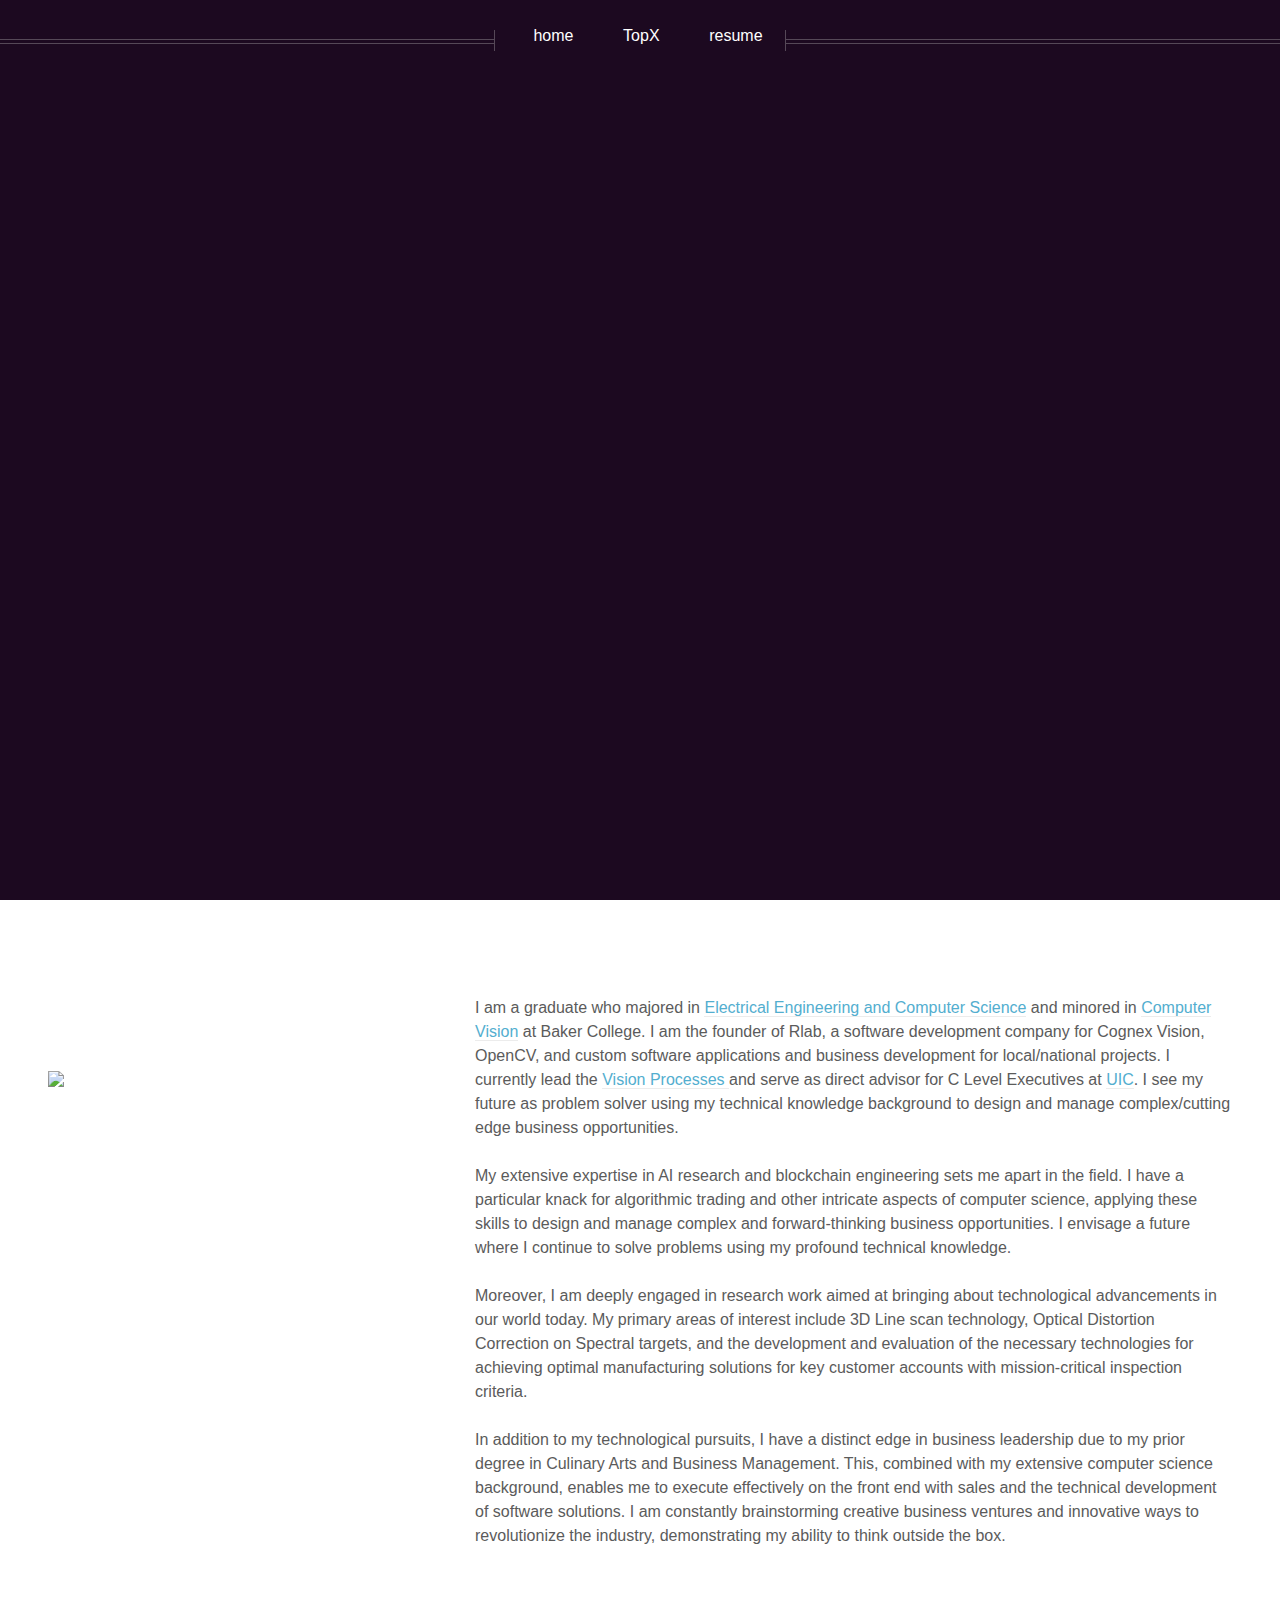
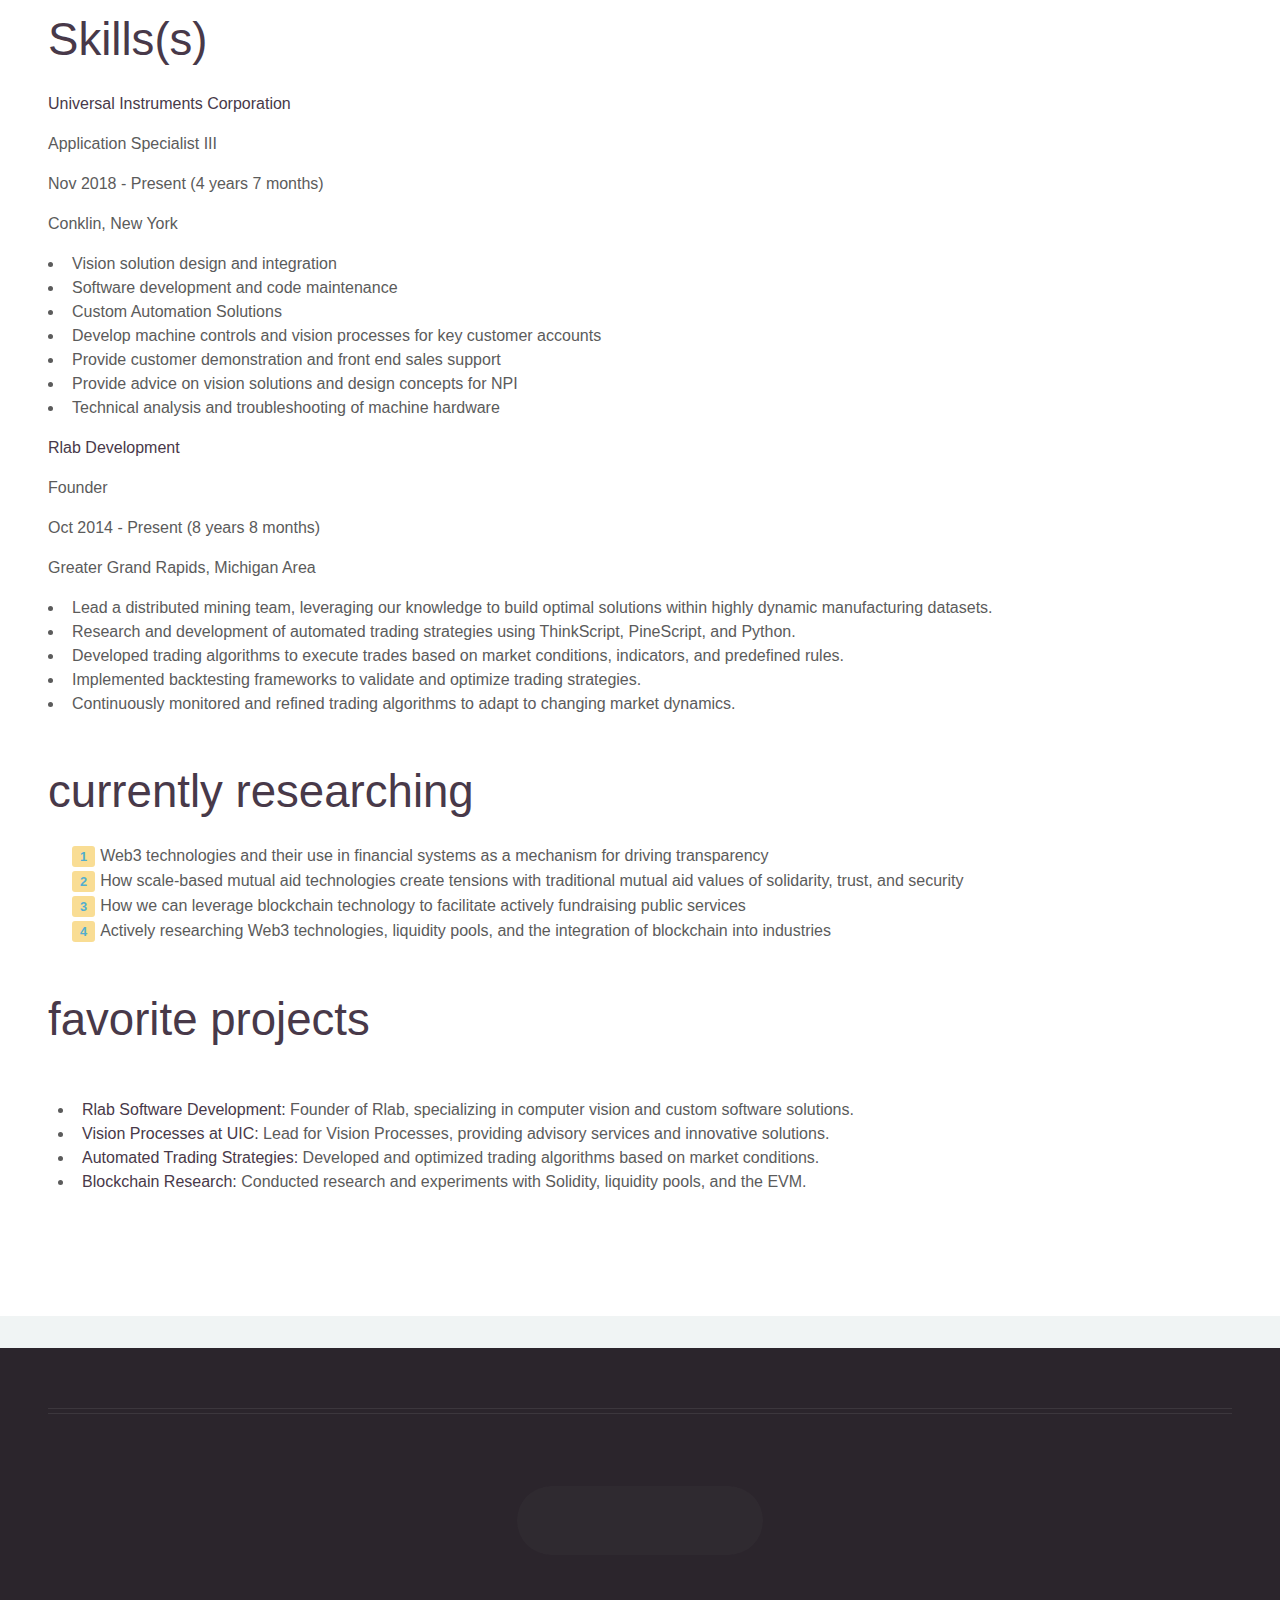
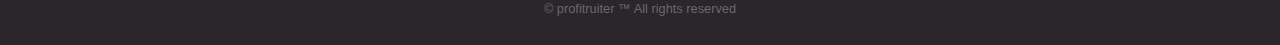
==== index.html @ 47e57479 "Updates to website and building some chart stuff" ====
<!DOCTYPE HTML>
<html>

<head>
    <title>ProfitruiteR</title>
    <link rel="shortcut icon" type="image/png" href="images/headshot.png">
    <meta charset="utf-8" />
    <meta name="viewport" content="width=device-width, initial-scale=1, user-scalable=no" />
    <link rel="stylesheet" href="assets/css/main.css" />
    <noscript>
		<link rel="stylesheet" href="assets/css/noscript.css" />
	</noscript>
</head>

<body class="homepage is-preload">
    <div id="page-wrapper">


        <!-- Header -->
        <div id="header">

            <!-- Inner -->
            <header>

                <h1><a href="index.html" id="logo">profitruiter</a></h1>
                <p>ai • blockchain development • llm</p>
            </header>

            <!-- </div> -->

            <!-- Nav -->
            <nav id="nav">
                <ul>
                    <li> <a href="index.html">home</a></li>
                    <li><a href="topx.html">TopX</a></li>
                    <li><a href="resume.pdf">resume</a></li>

                </ul>
            </nav>

        </div>
    </div>

    <!-- Banner
				<section id="banner">
					<header>
						<h2>What is <strong>DetecDrone</strong>?</h2>
						<p>
							Yesterday's soaring mythical birds are today's groundbreaking technology. <bold >Here's why</bold>.
						</p>
					</header>
				</section> -->

    <!-- Intro -->
    <div class="wrapper style1">

        <section id="features" class="container special">

            <div class="row">
                <div class="profile">
                    <a class="image featured"><img src="images\Profit - Promo.png" /></a>
                </div>
                <div class="description">
                    <p>
                        I am a graduate who majored in <a href="https://www.baker.edu/academics/undergraduate-studies/college-of-information-technology-and-engineering/computer-science-concentration-in-computer-programming/">Electrical
							Engineering and Computer Science</a> and minored in <a href="https://www.baker.edu/academics/undergraduate-studies/college-of-information-technology-and-engineering/computer-science-concentration-in-computer-programming/">Computer
							Vision</a> at Baker College. I am the founder of Rlab, a software development company for Cognex Vision, OpenCV, and custom software applications and business development for local/national projects. I currently lead the
                        <a href="https://www.uic.com/"> Vision Processes </a> and serve as direct advisor for C Level Executives at <a href="https://www.uic.com/">UIC</a>. I see my future as problem solver using my technical knowledge background to design
                        and manage complex/cutting edge business opportunities.
                        <br><br> My extensive expertise in AI research and blockchain engineering sets me apart in the field. I have a particular knack for algorithmic trading and other intricate aspects of computer science, applying these skills to design
                        and manage complex and forward-thinking business opportunities. I envisage a future where I continue to solve problems using my profound technical knowledge. <br><br> Moreover, I am deeply engaged in research work aimed at bringing
                        about technological advancements in our world today. My primary areas of interest include 3D Line scan technology, Optical Distortion Correction on Spectral targets, and the development and evaluation of the necessary technologies
                        for achieving optimal manufacturing solutions for key customer accounts with mission-critical inspection criteria. <br><br> In addition to my technological pursuits, I have a distinct edge in business leadership due to my prior
                        degree in Culinary Arts and Business Management. This, combined with my extensive computer science background, enables me to execute effectively on the front end with sales and the technical development of software solutions. I
                        am constantly brainstorming creative business ventures and innovative ways to revolutionize the industry, demonstrating my ability to think outside the box.



                    </p>
                </div>
            </div>
            <div>
            </div>

            <header class="space">
                <h2>Skills(s)</h2>

            </header>
            <p><b>Universal Instruments Corporation</b></p>
            <p>Application Specialist III</p>
            <p>Nov 2018 - Present (4 years 7 months)</p>
            <p>Conklin, New York</p>
            <ul>
                <li>Vision solution design and integration</li>
                <li>Software development and code maintenance</li>
                <li>Custom Automation Solutions</li>
                <li>Develop machine controls and vision processes for key customer accounts</li>
                <li>Provide customer demonstration and front end sales support</li>
                <li>Provide advice on vision solutions and design concepts for NPI</li>
                <li>Technical analysis and troubleshooting of machine hardware</li>
            </ul>

            <p><b>Rlab Development</b></p>
            <p>Founder</p>
            <p>Oct 2014 - Present (8 years 8 months)</p>
            <p>Greater Grand Rapids, Michigan Area</p>
            <ul>
                <li>Lead a distributed mining team, leveraging our knowledge to build optimal solutions within highly dynamic manufacturing datasets.</li>
                <li>Research and development of automated trading strategies using ThinkScript, PineScript, and Python.</li>
                <li>Developed trading algorithms to execute trades based on market conditions, indicators, and predefined rules.</li>
                <li>Implemented backtesting frameworks to validate and optimize trading strategies.</li>
                <li>Continuously monitored and refined trading algorithms to adapt to changing market dynamics.</li>
            </ul>


            <header class="space">
                <h2>currently researching</h2>
            </header>

            <ol class="list">
                <li class="list-item one">Web3 technologies and their use in financial systems as a mechanism for driving transparency</li>
                <li class="list-item two"><span>How scale-based mutual aid technologies create tensions with traditional
						mutual aid values of solidarity, trust, and security</span></li>
                <li class="list-item three"><span>How we can leverage blockchain technology to facilitate actively
						fundraising public services</span></li>
                <li class="list-item four"><span>Actively researching Web3 technologies, liquidity pools, and the integration of blockchain into industries </span></li>
            </ol>

            <header class="space">
                <h2>favorite projects</h2>
            </header>

            <div class="proj">
                <header>
                    <!-- 	<h3><a href="https://github.com/">Github</a></h3> -->
                </header>
                <ul>
                    <li><b>Rlab Software Development:</b> Founder of Rlab, specializing in computer vision and custom software solutions.</li>
                    <li><b>Vision Processes at UIC:</b> Lead for Vision Processes, providing advisory services and innovative solutions.</li>
                    <li><b>Automated Trading Strategies:</b> Developed and optimized trading algorithms based on market conditions.</li>
                    <li><b>Blockchain Research:</b> Conducted research and experiments with Solidity, liquidity pools, and the EVM.</li>

                </ul>


            </div>
            <div>


            </div>

    </div>
    <!-- Footer -->
    <div id="footer">
        <div class="container">
            <div class="row">


            </div>
            <hr />
            <div class="row">
                <div class="col-12">

                    <!-- Contact -->
                    <section class="contact">
                        <ul class="icons">
                            <li><a href="https://www.instagram.com/" class="icon fa-instagram"><span
										class="label">Instagram</span></a></li>
                            <li><a href="https://twitter.com/RuiterScott" class="icon fa-twitter"><span
										class="label">Twitter</span></a></li>
                            <li><a href="https://github.com/" class="icon fa-github"><span
										class="label">GitHub</span></a></li>
                            <li><a href="https://www.linkedin.com/in/scottruiter" class="icon fa-linkedin"><span
										class="label">Linkedin</span></a></li>
                        </ul>
                    </section>

                    <!-- Copyright -->
                    <div class="copyright">
                        <ul class="menu">
                            <li>&copy; profitruiter &trade; All rights reserved</li>
                        </ul>
                    </div>
                </div>
            </div>
        </div>
    </div>

    </div>

    <!-- Scripts -->
    <script src="assets/js/jquery.min.js"></script>
    <script src="assets/js/jquery.dropotron.min.js"></script>
    <script src="assets/js/jquery.scrolly.min.js"></script>
    <script src="assets/js/jquery.scrollex.min.js"></script>
    <script src="assets/js/browser.min.js"></script>
    <script src="assets/js/breakpoints.min.js"></script>
    <script src="assets/js/util.js"></script>
    <script src="assets/js/main.js"></script>

</body>

</html>
---- assets/css/main.css ----
@import url("https://fonts.googleapis.com/css?family=Source+Sans+Pro:300,300italic,400,400italic,600");
@import url("font-awesome.min.css");

/*
	Helios by HTML5 UP
	html5up.net | @ajlkn
	Free for personal and commercial use under the CCA 3.0 license (html5up.net/license)
*/

.alert-box {
    background-color: #53aecf;
    color: rgb(0, 0, 0);
    font-size: 18px;
    line-height: 23px;
    padding: 13px 16px;
    text-align: center;
    font-family: Arial, Helvetica, sans-serif;
}

.alert-box .badge {
    background-color: #f5372a;
    border-radius: 3px;
    color: #fff;
    margin-left: 4px;
    margin-right: 4px;
    padding: 3px 5px 3px 4px;
    font-weight: bold;
    text-transform: uppercase;
}

a:link {
    color: #53aecf;
    background-color: transparent;
    text-decoration: none;
}

a:visited {
    color: #53aecf;
    background-color: transparent;
    text-decoration: none;
}

a:active {
    color: rgb(255, 0, 242);
    background-color: transparent;
    text-decoration: underline;
}

html,
body,
div,
span,
applet,
object,
iframe,
h1,
h2,
h3,
h4,
h5,
h6,
p,
blockquote,
pre,
a,
abbr,
acronym,
address,
big,
cite,
code,
del,
dfn,
em,
img,
ins,
kbd,
q,
s,
samp,
small,
strike,
strong,
sub,
sup,
tt,
var,
b,
u,
i,
center,
dl,
dt,
dd,
ol,
ul,
li,
fieldset,
form,
label,
legend,
table,
caption,
tbody,
tfoot,
thead,
tr,
th,
td,
article,
aside,
canvas,
details,
embed,
figure,
figcaption,
footer,
header,
hgroup,
menu,
nav,
output,
ruby,
section,
summary,
time,
mark,
audio,
video {
    margin: 0;
    padding: 0;
    border: 0;
    font-size: 100%;
    font: inherit;
    vertical-align: baseline;
}

article,
aside,
details,
figcaption,
figure,
footer,
header,
hgroup,
menu,
nav,
section {
    display: block;
}

body {
    line-height: 1;
}

ol,
ul {
    list-style: none;
}

blockquote,
q {
    quotes: none;
}

blockquote:before,
blockquote:after,
q:before,
q:after {
    content: "";
    content: none;
}

table {
    border-collapse: collapse;
    border-spacing: 0;
}

body {
    -webkit-text-size-adjust: none;
}

mark {
    background-color: transparent;
    color: inherit;
}

input::-moz-focus-inner {
    border: 0;
    padding: 0;
}

input,
select,
textarea {
    -moz-appearance: none;
    -webkit-appearance: none;
    -ms-appearance: none;
    appearance: none;
}


/*centering an image*/

.center {
    display: block;
    margin-left: auto;
    margin-right: auto;
    width: 30%;
}


/* The Modal (background) */

.modal {
    display: none;
    /* Hidden by default */
    z-index: 1;
    /* Sit on top */
    left: 0;
    top: 0;
    width: 100%;
    /* Full width */
    height: 100%;
    /* Full height */
    overflow: auto;
    /* Enable scroll if needed */
}


/* Modal Content/Box */

.modal-content {
    background-color: #fefefe;
    margin: auto;
    /* 15% from the top and centered */
    padding: 20px;
    border: 1px solid #888;
    width: 100%;
    /* Could be more or less, depending on screen size */
}


/* The Close Button */

.close {
    color: #aaa;
    float: right;
    font-size: 28px;
    font-weight: bold;
}

.close:hover,
.close:focus {
    color: black;
    text-decoration: none;
    cursor: pointer;
}

ol li {
    list-style-type: none;
    counter-increment: item;
}

ol li:before {
    content: counter(item);
    margin-right: 5px;
    font-size: 80%;
    background-color: #f9dd94;
    color: #53aecf;
    font-weight: bold;
    padding: 3px 8px;
    border-radius: 3px;
}


/* Three columns side by side */

.column {
    float: left;
    width: 32%;
    margin-bottom: 0px;
    margin-top: 0px;
    padding: 0 8px;
}

.profile {
    float: left;
    width: 35%;
    padding: 10px;
    margin-top: 75px;
}

.description {
    float: left;
    width: 65%;
    padding: 10px;
}

.proj {
    width: 100%;
    padding: 10px;
    text-align: left;
}


/* Display the columns below each other instead of side by side on small screens */

@media screen and (max-width: 650px) {
    .column {
        width: 100%;
        display: block;
    }
}


/* Add some shadows to create a card effect */

.card {
    box-shadow: 0 4px 8px 0 rgba(0, 0, 0, 0.2);
}


/* Some left and right padding inside the container */

.container {
    padding: 0 16px;
}


/* Clear floats */

.container::after,
.row::after {
    content: "";
    clear: both;
    display: table;
}

.title {
    color: grey;
}

.button {
    border: none;
    outline: 0;
    display: inline-block;
    padding: 8px;
    color: white;
    background-color: #000;
    text-align: center;
    cursor: pointer;
    width: 100%;
}

.button:hover {
    background-color: #555;
}


/*Slideshow*/

* {
    box-sizing: border-box;
}

body {
    font-family: Verdana, sans-serif;
    margin: 0;
}

.mySlides {
    max-width: 100%;
    height: auto;
}

img {
    vertical-align: middle;
    max-width: 100%;
    height: auto;
}


/* Slideshow container */

.slideshow-container {
    max-width: 1000px;
    position: relative;
    margin: auto;
}


/* Next & previous buttons */

.prev,
.next {
    cursor: pointer;
    position: absolute;
    top: 50%;
    width: auto;
    padding: 16px;
    margin-top: -22px;
    color: white;
    font-weight: bold;
    font-size: 18px;
    transition: 0.6s ease;
    border-radius: 0 3px 3px 0;
}


/* Position the "next button" to the right */

.next {
    right: 0;
    border-radius: 3px 0 0 3px;
}


/* On hover, add a black background color with a little bit see-through */

.prev:hover,
.next:hover {
    background-color: rgba(0, 0, 0, 0.8);
}


/* Caption text */

.text {
    color: #f2f2f2;
    font-size: 15px;
    padding: 8px 12px;
    position: absolute;
    bottom: 8px;
    width: 100%;
    text-align: center;
}


/* Number text (1/3 etc) */

.numbertext {
    color: #f2f2f2;
    font-size: 12px;
    padding: 8px 12px;
    position: absolute;
    top: 0;
}


/* The dots/bullets/indicators */

.dot {
    cursor: pointer;
    height: 15px;
    width: 15px;
    margin: 0 2px;
    background-color: #bbb;
    border-radius: 50%;
    display: inline-block;
    transition: background-color 0.6s ease;
}

.active,
.dot:hover {
    background-color: #717171;
}


/* Fading animation */

.fade {
    -webkit-animation-name: fade;
    -webkit-animation-duration: 1.5s;
    animation-name: fade;
    animation-duration: 1.5s;
}

@-webkit-keyframes fade {
    from {
        opacity: 0.4;
    }
    to {
        opacity: 1;
    }
}

@keyframes fade {
    from {
        opacity: 0.4;
    }
    to {
        opacity: 1;
    }
}


/* Modal */


/* The Modal (background) */

.modal {
    display: none;
    /* Hidden by default */
    position: fixed;
    /* Stay in place */
    z-index: 1;
    /* Sit on top */
    left: 0;
    top: 0;
    width: 100%;
    /* Full width */
    height: 100%;
    /* Full height */
    overflow: auto;
    /* Enable scroll if needed */
}


/* Modal Content/Box */

.modal-content {
    background-color: #fefefe;
    margin: 15% auto;
    /* 15% from the top and centered */
    padding: 20px;
    border: 1px solid #888;
    width: 80%;
    /* Could be more or less, depending on screen size */
}


/* The Close Button Number Two */

.close2 {
    color: #aaa;
    float: right;
    font-size: 28px;
    font-weight: bold;
}

.close2:hover,
.close2:focus {
    color: black;
    text-decoration: none;
    cursor: pointer;
}


/* The Close Button Number Three */

.close3 {
    color: #aaa;
    float: right;
    font-size: 28px;
    font-weight: bold;
}

.close3:hover,
.close3:focus {
    color: black;
    text-decoration: none;
    cursor: pointer;
}


/* The Close Button Number Four */

.close4 {
    color: #aaa;
    float: right;
    font-size: 28px;
    font-weight: bold;
}

.close4:hover,
.close4:focus {
    color: black;
    text-decoration: none;
    cursor: pointer;
}


/* Basic */

html {
    box-sizing: border-box;
}

*,
*:before,
*:after {
    box-sizing: inherit;
}

body {
    background: #f0f4f4;
    color: #5b5b5b;
    font-size: 15pt;
    line-height: 1.85em;
    font-family: "Source Sans Pro", sans-serif;
    font-weight: 300;
}

body.is-preload *,
body.is-preload *:before,
body.is-preload *:after {
    -moz-animation: none !important;
    -webkit-animation: none !important;
    -ms-animation: none !important;
    animation: none !important;
    -moz-transition: none !important;
    -webkit-transition: none !important;
    -ms-transition: none !important;
    transition: none !important;
}

input,
textarea,
select {
    font-size: 15pt;
    line-height: 1.85em;
    font-family: "Source Sans Pro", sans-serif;
    font-weight: 300;
}

.center {
    display: block;
    margin-left: auto;
    margin-right: auto;
    width: 50%;
}

h1,
h2,
h3,
h4,
h5,
h6 {
    font-weight: 400;
    color: #483949;
    line-height: 1.25em;
}

h1 a,
h2 a,
h3 a,
h4 a,
h5 a,
h6 a {
    color: inherit;
    text-decoration: none;
    border-bottom-color: transparent;
}

h1 strong,
h2 strong,
h3 strong,
h4 strong,
h5 strong,
h6 strong {
    font-weight: 600;
}

h2 {
    font-size: 2.85em;
    text-align: left;
}

h3 {
    font-size: 1.25em;
}

h4 {
    font-size: 1em;
    margin: 0 0 0.25em 0;
}

strong,
b {
    font-weight: 400;
    color: #483949;
}

em,
i {
    font-style: italic;
}

a {
    color: inherit;
    border-bottom: solid 1px rgba(128, 128, 128, 0.15);
    text-decoration: none;
    -moz-transition: background-color 0.35s ease-in-out, color 0.35s ease-in-out, border-bottom-color 0.35s ease-in-out;
    -webkit-transition: background-color 0.35s ease-in-out, color 0.35s ease-in-out, border-bottom-color 0.35s ease-in-out;
    -ms-transition: background-color 0.35s ease-in-out, color 0.35s ease-in-out, border-bottom-color 0.35s ease-in-out;
    transition: background-color 0.35s ease-in-out, color 0.35s ease-in-out, border-bottom-color 0.35s ease-in-out;
}

a:hover {
    color: #53aecf;
    border-bottom-color: transparent;
}

sub {
    position: relative;
    top: 0.5em;
    font-size: 0.8em;
}

sup {
    position: relative;
    top: -0.5em;
    font-size: 0.8em;
}

blockquote {
    border-left: solid 0.5em #ddd;
    padding: 1em 0 1em 2em;
    font-style: italic;
}

p,
ul,
ol,
dl,
table {
    margin-bottom: 1em;
}

p {
    text-align: left;
}

br.clear {
    clear: both;
}

hr {
    position: relative;
    display: block;
    border: 0;
    top: 4.5em;
    margin-bottom: 9em;
    height: 6px;
    border-top: solid 1px rgba(128, 128, 128, 0.2);
    border-bottom: solid 1px rgba(128, 128, 128, 0.2);
}

hr:before,
hr:after {
    content: "";
    position: absolute;
    top: -8px;
    display: block;
    width: 1px;
    height: 21px;
    background: rgba(128, 128, 128, 0.2);
}

hr:before {
    left: -1px;
}

hr:after {
    right: -1px;
}

.timestamp {
    color: rgba(128, 128, 128, 0.75);
    font-size: 0.8em;
}


/* Container */

.container {
    margin: 0 auto;
    max-width: 100%;
    width: 1400px;
}

@media screen and (max-width: 1680px) {
    .container {
        width: 1200px;
    }
}

@media screen and (max-width: 1280px) {
    .container {
        width: 100%;
    }
}

@media screen and (max-width: 960px) {
    .container {
        width: 100%;
    }
}

@media screen and (max-width: 840px) {
    .container {
        width: 100%;
    }
}

@media screen and (max-width: 736px) {
    .container {
        width: 100%;
    }
}


/* Row */

.row {
    display: flex;
    flex-wrap: wrap;
    box-sizing: border-box;
    align-items: stretch;
}

.row>* {
    box-sizing: border-box;
}

.row.gtr-uniform>*> :last-child {
    margin-bottom: 0;
}

.row.aln-left {
    justify-content: flex-start;
}

.row.aln-center {
    justify-content: center;
}

.row.aln-right {
    justify-content: flex-end;
}

.row.aln-top {
    align-items: flex-start;
}

.row.aln-middle {
    align-items: center;
}

.row.aln-bottom {
    align-items: flex-end;
}

.row>.imp {
    order: -1;
}

.row>.col-1 {
    width: 8.3333333333%;
}

.row>.off-1 {
    margin-left: 8.3333333333%;
}

.row>.col-2 {
    width: 16.6666666667%;
}

.row>.off-2 {
    margin-left: 16.6666666667%;
}

.row>.col-3 {
    width: 25%;
}

.row>.off-3 {
    margin-left: 25%;
}

.row>.col-4 {
    width: 33.3333333333%;
}

.row>.off-4 {
    margin-left: 33.3333333333%;
}

.row>.col-5 {
    width: 41.6666666667%;
}

.row>.off-5 {
    margin-left: 41.6666666667%;
}

.row>.col-6 {
    width: 50%;
}

.row>.off-6 {
    margin-left: 50%;
}

.row>.col-7 {
    width: 58.3333333333%;
}

.row>.off-7 {
    margin-left: 58.3333333333%;
}

.row>.col-8 {
    width: 66.6666666667%;
}

.row>.off-8 {
    margin-left: 66.6666666667%;
}

.row>.col-9 {
    width: 75%;
}

.row>.off-9 {
    margin-left: 75%;
}

.row>.col-10 {
    width: 83.3333333333%;
}

.row>.off-10 {
    margin-left: 83.3333333333%;
}

.row>.col-11 {
    width: 91.6666666667%;
}

.row>.off-11 {
    margin-left: 91.6666666667%;
}

.row>.col-12 {
    width: 100%;
}

.row>.off-12 {
    margin-left: 100%;
}

.row.gtr-0 {
    margin-top: 0px;
    margin-left: 0px;
}

.row.gtr-0>* {
    padding: 0px 0 0 0px;
}

.row.gtr-0.gtr-uniform {
    margin-top: 0px;
}

.row.gtr-0.gtr-uniform>* {
    padding-top: 0px;
}

.row.gtr-25 {
    margin-top: -10px;
    margin-left: -10px;
}

.row.gtr-25>* {
    padding: 10px 0 0 10px;
}

.row.gtr-25.gtr-uniform {
    margin-top: -10px;
}

.row.gtr-25.gtr-uniform>* {
    padding-top: 10px;
}

.row.gtr-50 {
    margin-top: -20px;
    margin-left: -20px;
}

.row.gtr-50>* {
    padding: 20px 0 0 20px;
}

.row.gtr-50.gtr-uniform {
    margin-top: -20px;
}

.row.gtr-50.gtr-uniform>* {
    padding-top: 20px;
}

.row {
    margin-top: -40px;
    margin-left: -40px;
}

.row>* {
    padding: 40px 0 0 40px;
}

.row.gtr-uniform {
    margin-top: -40px;
}

.row.gtr-uniform>* {
    padding-top: 40px;
}

.row.gtr-150 {
    margin-top: -60px;
    margin-left: -60px;
}

.row.gtr-150>* {
    padding: 60px 0 0 60px;
}

.row.gtr-150.gtr-uniform {
    margin-top: -60px;
}

.row.gtr-150.gtr-uniform>* {
    padding-top: 60px;
}

.row.gtr-200 {
    margin-top: -80px;
    margin-left: -80px;
}

.row.gtr-200>* {
    padding: 80px 0 0 80px;
}

.row.gtr-200.gtr-uniform {
    margin-top: -80px;
}

.row.gtr-200.gtr-uniform>* {
    padding-top: 80px;
}

@media screen and (max-width: 1680px) {
    .row {
        display: flex;
        flex-wrap: wrap;
        box-sizing: border-box;
        align-items: stretch;
    }
    .row>* {
        box-sizing: border-box;
    }
    .row.gtr-uniform>*> :last-child {
        margin-bottom: 0;
    }
    .row.aln-left {
        justify-content: flex-start;
    }
    .row.aln-center {
        justify-content: center;
    }
    .row.aln-right {
        justify-content: flex-end;
    }
    .row.aln-top {
        align-items: flex-start;
    }
    .row.aln-middle {
        align-items: center;
    }
    .row.aln-bottom {
        align-items: flex-end;
    }
    .row>.imp-wide {
        order: -1;
    }
    .row>.col-1-wide {
        width: 8.3333333333%;
    }
    .row>.off-1-wide {
        margin-left: 8.3333333333%;
    }
    .row>.col-2-wide {
        width: 16.6666666667%;
    }
    .row>.off-2-wide {
        margin-left: 16.6666666667%;
    }
    .row>.col-3-wide {
        width: 25%;
    }
    .row>.off-3-wide {
        margin-left: 25%;
    }
    .row>.col-4-wide {
        width: 33.3333333333%;
    }
    .row>.off-4-wide {
        margin-left: 33.3333333333%;
    }
    .row>.col-5-wide {
        width: 41.6666666667%;
    }
    .row>.off-5-wide {
        margin-left: 41.6666666667%;
    }
    .row>.col-6-wide {
        width: 50%;
    }
    .row>.off-6-wide {
        margin-left: 50%;
    }
    .row>.col-7-wide {
        width: 58.3333333333%;
    }
    .row>.off-7-wide {
        margin-left: 58.3333333333%;
    }
    .row>.col-8-wide {
        width: 66.6666666667%;
    }
    .row>.off-8-wide {
        margin-left: 66.6666666667%;
    }
    .row>.col-9-wide {
        width: 75%;
    }
    .row>.off-9-wide {
        margin-left: 75%;
    }
    .row>.col-10-wide {
        width: 83.3333333333%;
    }
    .row>.off-10-wide {
        margin-left: 83.3333333333%;
    }
    .row>.col-11-wide {
        width: 91.6666666667%;
    }
    .row>.off-11-wide {
        margin-left: 91.6666666667%;
    }
    .row>.col-12-wide {
        width: 100%;
    }
    .row>.off-12-wide {
        margin-left: 100%;
    }
    .row.gtr-0 {
        margin-top: 0px;
        margin-left: 0px;
    }
    .row.gtr-0>* {
        padding: 0px 0 0 0px;
    }
    .row.gtr-0.gtr-uniform {
        margin-top: 0px;
    }
    .row.gtr-0.gtr-uniform>* {
        padding-top: 0px;
    }
    .row.gtr-25 {
        margin-top: -10px;
        margin-left: -10px;
    }
    .row.gtr-25>* {
        padding: 10px 0 0 10px;
    }
    .row.gtr-25.gtr-uniform {
        margin-top: -10px;
    }
    .row.gtr-25.gtr-uniform>* {
        padding-top: 10px;
    }
    .row.gtr-50 {
        margin-top: -20px;
        margin-left: -20px;
    }
    .row.gtr-50>* {
        padding: 20px 0 0 20px;
    }
    .row.gtr-50.gtr-uniform {
        margin-top: -20px;
    }
    .row.gtr-50.gtr-uniform>* {
        padding-top: 20px;
    }
    .row {
        margin-top: -40px;
        margin-left: -40px;
    }
    .row>* {
        padding: 40px 0 0 40px;
    }
    .row.gtr-uniform {
        margin-top: -40px;
    }
    .row.gtr-uniform>* {
        padding-top: 40px;
    }
    .row.gtr-150 {
        margin-top: -60px;
        margin-left: -60px;
    }
    .row.gtr-150>* {
        padding: 60px 0 0 60px;
    }
    .row.gtr-150.gtr-uniform {
        margin-top: -60px;
    }
    .row.gtr-150.gtr-uniform>* {
        padding-top: 60px;
    }
    .row.gtr-200 {
        margin-top: -80px;
        margin-left: -80px;
    }
    .row.gtr-200>* {
        padding: 80px 0 0 80px;
    }
    .row.gtr-200.gtr-uniform {
        margin-top: -80px;
    }
    .row.gtr-200.gtr-uniform>* {
        padding-top: 80px;
    }
}

@media screen and (max-width: 1280px) {
    .row {
        display: flex;
        flex-wrap: wrap;
        box-sizing: border-box;
        align-items: stretch;
    }
    .row>* {
        box-sizing: border-box;
    }
    .row.gtr-uniform>*> :last-child {
        margin-bottom: 0;
    }
    .row.aln-left {
        justify-content: flex-start;
    }
    .row.aln-center {
        justify-content: center;
    }
    .row.aln-right {
        justify-content: flex-end;
    }
    .row.aln-top {
        align-items: flex-start;
    }
    .row.aln-middle {
        align-items: center;
    }
    .row.aln-bottom {
        align-items: flex-end;
    }
    .row>.imp-normal {
        order: -1;
    }
    .row>.col-1-normal {
        width: 8.3333333333%;
    }
    .row>.off-1-normal {
        margin-left: 8.3333333333%;
    }
    .row>.col-2-normal {
        width: 16.6666666667%;
    }
    .row>.off-2-normal {
        margin-left: 16.6666666667%;
    }
    .row>.col-3-normal {
        width: 25%;
    }
    .row>.off-3-normal {
        margin-left: 25%;
    }
    .row>.col-4-normal {
        width: 33.3333333333%;
    }
    .row>.off-4-normal {
        margin-left: 33.3333333333%;
    }
    .row>.col-5-normal {
        width: 41.6666666667%;
    }
    .row>.off-5-normal {
        margin-left: 41.6666666667%;
    }
    .row>.col-6-normal {
        width: 50%;
    }
    .row>.off-6-normal {
        margin-left: 50%;
    }
    .row>.col-7-normal {
        width: 58.3333333333%;
    }
    .row>.off-7-normal {
        margin-left: 58.3333333333%;
    }
    .row>.col-8-normal {
        width: 66.6666666667%;
    }
    .row>.off-8-normal {
        margin-left: 66.6666666667%;
    }
    .row>.col-9-normal {
        width: 75%;
    }
    .row>.off-9-normal {
        margin-left: 75%;
    }
    .row>.col-10-normal {
        width: 83.3333333333%;
    }
    .row>.off-10-normal {
        margin-left: 83.3333333333%;
    }
    .row>.col-11-normal {
        width: 91.6666666667%;
    }
    .row>.off-11-normal {
        margin-left: 91.6666666667%;
    }
    .row>.col-12-normal {
        width: 100%;
    }
    .row>.off-12-normal {
        margin-left: 100%;
    }
    .row.gtr-0 {
        margin-top: 0px;
        margin-left: 0px;
    }
    .row.gtr-0>* {
        padding: 0px 0 0 0px;
    }
    .row.gtr-0.gtr-uniform {
        margin-top: 0px;
    }
    .row.gtr-0.gtr-uniform>* {
        padding-top: 0px;
    }
    .row.gtr-25 {
        margin-top: -9px;
        margin-left: -9px;
    }
    .row.gtr-25>* {
        padding: 9px 0 0 9px;
    }
    .row.gtr-25.gtr-uniform {
        margin-top: -9px;
    }
    .row.gtr-25.gtr-uniform>* {
        padding-top: 9px;
    }
    .row.gtr-50 {
        margin-top: -18px;
        margin-left: -18px;
    }
    .row.gtr-50>* {
        padding: 18px 0 0 18px;
    }
    .row.gtr-50.gtr-uniform {
        margin-top: -18px;
    }
    .row.gtr-50.gtr-uniform>* {
        padding-top: 18px;
    }
    .row {
        margin-top: -36px;
        margin-left: -36px;
    }
    .row>* {
        padding: 36px 0 0 36px;
    }
    .row.gtr-uniform {
        margin-top: -36px;
    }
    .row.gtr-uniform>* {
        padding-top: 36px;
    }
    .row.gtr-150 {
        margin-top: -54px;
        margin-left: -54px;
    }
    .row.gtr-150>* {
        padding: 54px 0 0 54px;
    }
    .row.gtr-150.gtr-uniform {
        margin-top: -54px;
    }
    .row.gtr-150.gtr-uniform>* {
        padding-top: 54px;
    }
    .row.gtr-200 {
        margin-top: -72px;
        margin-left: -72px;
    }
    .row.gtr-200>* {
        padding: 72px 0 0 72px;
    }
    .row.gtr-200.gtr-uniform {
        margin-top: -72px;
    }
    .row.gtr-200.gtr-uniform>* {
        padding-top: 72px;
    }
}

@media screen and (max-width: 960px) {
    .row {
        display: flex;
        flex-wrap: wrap;
        box-sizing: border-box;
        align-items: stretch;
    }
    .row>* {
        box-sizing: border-box;
    }
    .row.gtr-uniform>*> :last-child {
        margin-bottom: 0;
    }
    .row.aln-left {
        justify-content: flex-start;
    }
    .row.aln-center {
        justify-content: center;
    }
    .row.aln-right {
        justify-content: flex-end;
    }
    .row.aln-top {
        align-items: flex-start;
    }
    .row.aln-middle {
        align-items: center;
    }
    .row.aln-bottom {
        align-items: flex-end;
    }
    .row>.imp-narrow {
        order: -1;
    }
    .row>.col-1-narrow {
        width: 8.3333333333%;
    }
    .row>.off-1-narrow {
        margin-left: 8.3333333333%;
    }
    .row>.col-2-narrow {
        width: 16.6666666667%;
    }
    .row>.off-2-narrow {
        margin-left: 16.6666666667%;
    }
    .row>.col-3-narrow {
        width: 25%;
    }
    .row>.off-3-narrow {
        margin-left: 25%;
    }
    .row>.col-4-narrow {
        width: 33.3333333333%;
    }
    .row>.off-4-narrow {
        margin-left: 33.3333333333%;
    }
    .row>.col-5-narrow {
        width: 41.6666666667%;
    }
    .row>.off-5-narrow {
        margin-left: 41.6666666667%;
    }
    .row>.col-6-narrow {
        width: 50%;
    }
    .row>.off-6-narrow {
        margin-left: 50%;
    }
    .row>.col-7-narrow {
        width: 58.3333333333%;
    }
    .row>.off-7-narrow {
        margin-left: 58.3333333333%;
    }
    .row>.col-8-narrow {
        width: 66.6666666667%;
    }
    .row>.off-8-narrow {
        margin-left: 66.6666666667%;
    }
    .row>.col-9-narrow {
        width: 75%;
    }
    .row>.off-9-narrow {
        margin-left: 75%;
    }
    .row>.col-10-narrow {
        width: 83.3333333333%;
    }
    .row>.off-10-narrow {
        margin-left: 83.3333333333%;
    }
    .row>.col-11-narrow {
        width: 91.6666666667%;
    }
    .row>.off-11-narrow {
        margin-left: 91.6666666667%;
    }
    .row>.col-12-narrow {
        width: 100%;
    }
    .row>.off-12-narrow {
        margin-left: 100%;
    }
    .row.gtr-0 {
        margin-top: 0px;
        margin-left: 0px;
    }
    .row.gtr-0>* {
        padding: 0px 0 0 0px;
    }
    .row.gtr-0.gtr-uniform {
        margin-top: 0px;
    }
    .row.gtr-0.gtr-uniform>* {
        padding-top: 0px;
    }
    .row.gtr-25 {
        margin-top: -8px;
        margin-left: -8px;
    }
    .row.gtr-25>* {
        padding: 8px 0 0 8px;
    }
    .row.gtr-25.gtr-uniform {
        margin-top: -8px;
    }
    .row.gtr-25.gtr-uniform>* {
        padding-top: 8px;
    }
    .row.gtr-50 {
        margin-top: -16px;
        margin-left: -16px;
    }
    .row.gtr-50>* {
        padding: 16px 0 0 16px;
    }
    .row.gtr-50.gtr-uniform {
        margin-top: -16px;
    }
    .row.gtr-50.gtr-uniform>* {
        padding-top: 16px;
    }
    .row {
        margin-top: -32px;
        margin-left: -32px;
    }
    .row>* {
        padding: 32px 0 0 32px;
    }
    .row.gtr-uniform {
        margin-top: -32px;
    }
    .row.gtr-uniform>* {
        padding-top: 32px;
    }
    .row.gtr-150 {
        margin-top: -48px;
        margin-left: -48px;
    }
    .row.gtr-150>* {
        padding: 48px 0 0 48px;
    }
    .row.gtr-150.gtr-uniform {
        margin-top: -48px;
    }
    .row.gtr-150.gtr-uniform>* {
        padding-top: 48px;
    }
    .row.gtr-200 {
        margin-top: -64px;
        margin-left: -64px;
    }
    .row.gtr-200>* {
        padding: 64px 0 0 64px;
    }
    .row.gtr-200.gtr-uniform {
        margin-top: -64px;
    }
    .row.gtr-200.gtr-uniform>* {
        padding-top: 64px;
    }
}

@media screen and (max-width: 840px) {
    .row {
        display: flex;
        flex-wrap: wrap;
        box-sizing: border-box;
        align-items: stretch;
    }
    .row>* {
        box-sizing: border-box;
    }
    .row.gtr-uniform>*> :last-child {
        margin-bottom: 0;
    }
    .row.aln-left {
        justify-content: flex-start;
    }
    .row.aln-center {
        justify-content: center;
    }
    .row.aln-right {
        justify-content: flex-end;
    }
    .row.aln-top {
        align-items: flex-start;
    }
    .row.aln-middle {
        align-items: center;
    }
    .row.aln-bottom {
        align-items: flex-end;
    }
    .row>.imp-narrower {
        order: -1;
    }
    .row>.col-1-narrower {
        width: 8.3333333333%;
    }
    .row>.off-1-narrower {
        margin-left: 8.3333333333%;
    }
    .row>.col-2-narrower {
        width: 16.6666666667%;
    }
    .row>.off-2-narrower {
        margin-left: 16.6666666667%;
    }
    .row>.col-3-narrower {
        width: 25%;
    }
    .row>.off-3-narrower {
        margin-left: 25%;
    }
    .row>.col-4-narrower {
        width: 33.3333333333%;
    }
    .row>.off-4-narrower {
        margin-left: 33.3333333333%;
    }
    .row>.col-5-narrower {
        width: 41.6666666667%;
    }
    .row>.off-5-narrower {
        margin-left: 41.6666666667%;
    }
    .row>.col-6-narrower {
        width: 50%;
    }
    .row>.off-6-narrower {
        margin-left: 50%;
    }
    .row>.col-7-narrower {
        width: 58.3333333333%;
    }
    .row>.off-7-narrower {
        margin-left: 58.3333333333%;
    }
    .row>.col-8-narrower {
        width: 66.6666666667%;
    }
    .row>.off-8-narrower {
        margin-left: 66.6666666667%;
    }
    .row>.col-9-narrower {
        width: 75%;
    }
    .row>.off-9-narrower {
        margin-left: 75%;
    }
    .row>.col-10-narrower {
        width: 83.3333333333%;
    }
    .row>.off-10-narrower {
        margin-left: 83.3333333333%;
    }
    .row>.col-11-narrower {
        width: 91.6666666667%;
    }
    .row>.off-11-narrower {
        margin-left: 91.6666666667%;
    }
    .row>.col-12-narrower {
        width: 100%;
    }
    .row>.off-12-narrower {
        margin-left: 100%;
    }
    .row.gtr-0 {
        margin-top: 0px;
        margin-left: 0px;
    }
    .row.gtr-0>* {
        padding: 0px 0 0 0px;
    }
    .row.gtr-0.gtr-uniform {
        margin-top: 0px;
    }
    .row.gtr-0.gtr-uniform>* {
        padding-top: 0px;
    }
    .row.gtr-25 {
        margin-top: -8px;
        margin-left: -8px;
    }
    .row.gtr-25>* {
        padding: 8px 0 0 8px;
    }
    .row.gtr-25.gtr-uniform {
        margin-top: -8px;
    }
    .row.gtr-25.gtr-uniform>* {
        padding-top: 8px;
    }
    .row.gtr-50 {
        margin-top: -16px;
        margin-left: -16px;
    }
    .row.gtr-50>* {
        padding: 16px 0 0 16px;
    }
    .row.gtr-50.gtr-uniform {
        margin-top: -16px;
    }
    .row.gtr-50.gtr-uniform>* {
        padding-top: 16px;
    }
    .row {
        margin-top: -32px;
        margin-left: -32px;
    }
    .row>* {
        padding: 32px 0 0 32px;
    }
    .row.gtr-uniform {
        margin-top: -32px;
    }
    .row.gtr-uniform>* {
        padding-top: 32px;
    }
    .row.gtr-150 {
        margin-top: -48px;
        margin-left: -48px;
    }
    .row.gtr-150>* {
        padding: 48px 0 0 48px;
    }
    .row.gtr-150.gtr-uniform {
        margin-top: -48px;
    }
    .row.gtr-150.gtr-uniform>* {
        padding-top: 48px;
    }
    .row.gtr-200 {
        margin-top: -64px;
        margin-left: -64px;
    }
    .row.gtr-200>* {
        padding: 64px 0 0 64px;
    }
    .row.gtr-200.gtr-uniform {
        margin-top: -64px;
    }
    .row.gtr-200.gtr-uniform>* {
        padding-top: 64px;
    }
}

@media screen and (max-width: 736px) {
    .row {
        display: flex;
        flex-wrap: wrap;
        box-sizing: border-box;
        align-items: stretch;
    }
    .row>* {
        box-sizing: border-box;
    }
    .row.gtr-uniform>*> :last-child {
        margin-bottom: 0;
    }
    .row.aln-left {
        justify-content: flex-start;
    }
    .row.aln-center {
        justify-content: center;
    }
    .row.aln-right {
        justify-content: flex-end;
    }
    .row.aln-top {
        align-items: flex-start;
    }
    .row.aln-middle {
        align-items: center;
    }
    .row.aln-bottom {
        align-items: flex-end;
    }
    .row>.imp-mobile {
        order: -1;
    }
    .row>.col-1-mobile {
        width: 8.3333333333%;
    }
    .row>.off-1-mobile {
        margin-left: 8.3333333333%;
    }
    .row>.col-2-mobile {
        width: 16.6666666667%;
    }
    .row>.off-2-mobile {
        margin-left: 16.6666666667%;
    }
    .row>.col-3-mobile {
        width: 25%;
    }
    .row>.off-3-mobile {
        margin-left: 25%;
    }
    .row>.col-4-mobile {
        width: 33.3333333333%;
    }
    .row>.off-4-mobile {
        margin-left: 33.3333333333%;
    }
    .row>.col-5-mobile {
        width: 41.6666666667%;
    }
    .row>.off-5-mobile {
        margin-left: 41.6666666667%;
    }
    .row>.col-6-mobile {
        width: 50%;
    }
    .row>.off-6-mobile {
        margin-left: 50%;
    }
    .row>.col-7-mobile {
        width: 58.3333333333%;
    }
    .row>.off-7-mobile {
        margin-left: 58.3333333333%;
    }
    .row>.col-8-mobile {
        width: 66.6666666667%;
    }
    .row>.off-8-mobile {
        margin-left: 66.6666666667%;
    }
    .row>.col-9-mobile {
        width: 75%;
    }
    .row>.off-9-mobile {
        margin-left: 75%;
    }
    .row>.col-10-mobile {
        width: 83.3333333333%;
    }
    .row>.off-10-mobile {
        margin-left: 83.3333333333%;
    }
    .row>.col-11-mobile {
        width: 91.6666666667%;
    }
    .row>.off-11-mobile {
        margin-left: 91.6666666667%;
    }
    .row>.col-12-mobile {
        width: 100%;
    }
    .row>.off-12-mobile {
        margin-left: 100%;
    }
    .row.gtr-0 {
        margin-top: 0px;
        margin-left: 0px;
    }
    .row.gtr-0>* {
        padding: 0px 0 0 0px;
    }
    .row.gtr-0.gtr-uniform {
        margin-top: 0px;
    }
    .row.gtr-0.gtr-uniform>* {
        padding-top: 0px;
    }
    .row.gtr-25 {
        margin-top: -5px;
        margin-left: -5px;
    }
    .row.gtr-25>* {
        padding: 5px 0 0 5px;
    }
    .row.gtr-25.gtr-uniform {
        margin-top: -5px;
    }
    .row.gtr-25.gtr-uniform>* {
        padding-top: 5px;
    }
    .row.gtr-50 {
        margin-top: -10px;
        margin-left: -10px;
    }
    .row.gtr-50>* {
        padding: 10px 0 0 10px;
    }
    .row.gtr-50.gtr-uniform {
        margin-top: -10px;
    }
    .row.gtr-50.gtr-uniform>* {
        padding-top: 10px;
    }
    .row {
        margin-top: -20px;
        margin-left: -20px;
    }
    .row>* {
        padding: 20px 0 0 20px;
    }
    .row.gtr-uniform {
        margin-top: -20px;
    }
    .row.gtr-uniform>* {
        padding-top: 20px;
    }
    .row.gtr-150 {
        margin-top: -30px;
        margin-left: -30px;
    }
    .row.gtr-150>* {
        padding: 30px 0 0 30px;
    }
    .row.gtr-150.gtr-uniform {
        margin-top: -30px;
    }
    .row.gtr-150.gtr-uniform>* {
        padding-top: 30px;
    }
    .row.gtr-200 {
        margin-top: -40px;
        margin-left: -40px;
    }
    .row.gtr-200>* {
        padding: 40px 0 0 40px;
    }
    .row.gtr-200.gtr-uniform {
        margin-top: -40px;
    }
    .row.gtr-200.gtr-uniform>* {
        padding-top: 40px;
    }
}


/* Sections/Article */

section,
article {
    margin-bottom: 3em;
}

section> :last-child,
section:last-child,
article> :last-child,
article:last-child {
    margin-bottom: 0;
}

section.special>header,
section.special>footer,
article.special>header,
article.special>footer {
    text-align: center;
}

.row>section,
.row>article {
    margin-bottom: 0;
}

header {
    margin: 0 0 1em 0;
}

header>p {
    display: block;
    font-size: 1.5em;
    margin: 1em 0 2em 0;
    line-height: 1.5em;
    text-align: inherit;
}

footer {
    margin: 2.5em 0 0 0;
}


/* Image */

.image {
    position: relative;
    display: inline-block;
    border: 0;
    outline: 0;
}

.image img {
    display: block;
    width: 100%;
}

.image.fit {
    display: block;
    width: 100%;
}

.image.featured {
    display: block;
    width: 100%;
    margin: 0 0 4em 0;
}

.image.left {
    float: left;
    margin: 0 2em 2em 0;
}

.image.centered {
    display: block;
    margin: 0 0 2em 0;
}

.image.centered img {
    margin: 0 auto;
    width: auto;
}


/* List */

ul {
    list-style: disc;
    padding-left: 1em;
}

ul li {
    padding-left: 0.5em;
}

ol {
    list-style: decimal;
    padding-left: 1.25em;
}

ol li {
    padding-left: 0.25em;
}


/* Actions */

ul.actions {
    margin: 3em 0 0 0;
    list-style: none;
    padding-left: 0;
}

form ul.actions {
    margin-top: 0;
}

ul.actions li {
    display: inline-block;
    margin: 0 0.75em 0 0.75em;
    padding-left: 0;
}

ul.actions li:first-child {
    margin-left: 0;
}

ul.actions li:last-child {
    margin-right: 0;
}


/* Divided */

ul.divided {
    list-style: none;
    padding-left: 0;
}

ul.divided li {
    border-top: solid 1px rgba(128, 128, 128, 0.2);
    padding-top: 1.5em;
    margin-top: 1.5em;
    padding-left: 0;
}

ul.divided li:first-child {
    border-top: 0;
    padding-top: 0;
    margin-top: 0;
}


/* Menu */

ul.menu {
    height: 1em;
    line-height: 1em;
    list-style: none;
    padding-left: 0;
}

ul.menu li {
    display: inline-block;
    border-left: solid 1px rgba(128, 128, 128, 0.2);
    padding-left: 1.25em;
    margin-left: 1.25em;
}

ul.menu li:first-child {
    border-left: 0;
    padding-left: 0;
    margin-left: 0;
}


/* Icons */

ul.icons {
    position: relative;
    background: rgba(128, 128, 128, 0.05);
    border-radius: 4em;
    display: inline-block;
    padding: 0.35em 0.75em 0.35em 0.75em;
    font-size: 1.25em;
    cursor: default;
    list-style: none;
}

ul.icons li {
    display: inline-block;
    padding-left: 0;
}

ul.icons li a {
    display: inline-block;
    background: none;
    width: 2.5em;
    height: 2.5em;
    line-height: 2.5em;
    text-align: center;
    border-radius: 100%;
    border: 0;
    color: inherit;
}

ul.icons li a:hover {
    color: #53aecf;
}


/* Form */

form label {
    display: block;
    font-weight: 400;
    color: #483949;
    margin: 0 0 1em 0;
}

form input[type="text"],
form input[type="email"],
form input[type="password"],
form select,
form textarea {
    -webkit-appearance: none;
    display: block;
    border: 0;
    background: #fafafa;
    width: 100%;
    border-radius: 0.5em;
    border: solid 1px #e5e5e5;
    padding: 1em;
    -moz-transition: background-color 0.35s ease-in-out, border-color 0.35s ease-in-out;
    -webkit-transition: background-color 0.35s ease-in-out, border-color 0.35s ease-in-out;
    -ms-transition: background-color 0.35s ease-in-out, border-color 0.35s ease-in-out;
    transition: background-color 0.35s ease-in-out, border-color 0.35s ease-in-out;
}

form input[type="text"]:focus,
form input[type="email"]:focus,
form input[type="password"]:focus,
form select:focus,
form textarea:focus {
    background: #fff;
    border-color: #df7366;
}

form input[type="text"],
form input[type="email"],
form input[type="password"],
form select {
    line-height: 1em;
}

form textarea {
    min-height: 9em;
}

form ::-webkit-input-placeholder {
    color: #555 !important;
}

form :-moz-placeholder {
    color: #555 !important;
}

form ::-moz-placeholder {
    color: #555 !important;
}

form :-ms-input-placeholder {
    color: #555 !important;
}

form ::-moz-focus-inner {
    border: 0;
}


/* Table */

table {
    width: 100%;
}

table.default {
    width: 100%;
}

table.default tbody tr {
    border-top: solid 1px #e5e5e5;
}

table.default tbody tr:first-child {
    border-top: 0;
}

table.default tbody tr:nth-child(2n+1) {
    background: #fafafa;
}

table.default td {
    padding: 0.5em 1em 0.5em 1em;
}

table.default th {
    text-align: left;
    font-weight: 400;
    padding: 0.5em 1em 0.5em 1em;
}

table.default thead {
    border-bottom: solid 2px #e5e5e5;
}

table.default tfoot {
    border-top: solid 2px #e5e5e5;
}


/* Button */

input[type="button"],
input[type="submit"],
input[type="reset"],
button,
.button {
    position: relative;
    display: inline-block;
    background: #df7366;
    color: #fff;
    text-align: center;
    border-radius: 0.5em;
    text-decoration: none;
    padding: 0.65em 3em 0.65em 3em;
    border: 0;
    cursor: pointer;
    outline: 0;
    font-weight: 300;
    -moz-transition: background-color 0.35s ease-in-out, color 0.35s ease-in-out, border-bottom-color 0.35s ease-in-out;
    -webkit-transition: background-color 0.35s ease-in-out, color 0.35s ease-in-out, border-bottom-color 0.35s ease-in-out;
    -ms-transition: background-color 0.35s ease-in-out, color 0.35s ease-in-out, border-bottom-color 0.35s ease-in-out;
    transition: background-color 0.35s ease-in-out, color 0.35s ease-in-out, border-bottom-color 0.35s ease-in-out;
}

input[type="button"]:hover,
input[type="submit"]:hover,
input[type="reset"]:hover,
button:hover,
.button:hover {
    color: #fff;
    background: #53aecf;
}

input[type="button"].alt,
input[type="submit"].alt,
input[type="reset"].alt,
button.alt,
.button.alt {
    background: #2b252c;
}

input[type="button"].alt:hover,
input[type="submit"].alt:hover,
input[type="reset"].alt:hover,
button.alt:hover,
.button.alt:hover {
    background: #3b353c;
}


/* Post */

.post.stub {
    text-align: center;
}

.post.stub header {
    margin: 0;
}


/* Icons */

.icon {
    text-decoration: none;
}

.icon:before {
    display: inline-block;
    font-family: FontAwesome;
    font-size: 1.25em;
    text-decoration: none;
    font-style: normal;
    font-weight: normal;
    line-height: 1;
    -webkit-font-smoothing: antialiased;
    -moz-osx-font-smoothing: grayscale;
}

.icon>.label {
    display: none;
}

.icon.circled {
    position: relative;
    display: inline-block;
    background: #2b252c;
    color: #fff;
    border-radius: 100%;
    width: 3em;
    height: 3em;
    line-height: 3.25em;
    text-align: center;
    font-size: 1.25em;
}

header .icon.circled {
    margin: 0 0 2em 0;
}


/* Wrapper */

.wrapper {
    background: #fff;
    margin: 0 0 2em 0;
    padding: 6em 0 6em 0;
}

.space {
    margin-top: 4%;
    margin-bottom: 2%;
}

.subheader {
    margin-top: 50px;
}

.wrapper.style2 {
    padding-top: 0;
}


/* Header */

#header {
    position: relative;
    background-image: url("../../images/background.jpg");
    background-size: cover;
    background-position: center center;
    background-attachment: fixed;
    color: white;
    text-align: center;
    padding: 7.5em 0 2em 0;
    cursor: default;
}

#header:before {
    content: "";
    display: inline-block;
    vertical-align: middle;
    height: 100%;
}

#header .inner {
    position: relative;
    z-index: 1;
    margin: 0;
    display: inline-block;
    vertical-align: middle;
}

#header header {
    display: inline-block;
}

#header header>p {
    font-size: 2.25em;
    margin: 0;
}

#header h1 {
    color: white;
    font-size: 3em;
    line-height: 1em;
    margin-bottom: 8px;
}

#header h1 a {
    color: inherit;
}

#header .button {
    display: inline-block;
    border-radius: 100%;
    width: 2.5em;
    height: 2.5em;
    line-height: 2.4em;
    text-align: center;
    font-size: 1em;
    padding: 0;
}

#header hr {
    /* top: 1.5em;
  margin-bottom: 3em; */
    border-bottom-color: rgba(192, 192, 192, 0.35);
    box-shadow: inset 0 1px 0 0 rgba(192, 192, 192, 0.35);
}

#header hr:before,
#header hr:after {
    background: rgba(192, 192, 192, 0.35);
}

#header footer {
    margin: 1em 0 0 0;
}

body.homepage #header {
    height: 100vh;
    min-height: 40em;
}

body.homepage #header h1 {
    font-size: 4em;
}

body.homepage #header:after {
    content: "";
    background: #1c0920;
    display: block;
    position: absolute;
    left: 0;
    top: 0;
    width: 100%;
    height: 100%;
    opacity: 0;
    -moz-transition: opacity 2.5s ease-in-out;
    -webkit-transition: opacity 2.5s ease-in-out;
    -ms-transition: opacity 2.5s ease-in-out;
    transition: opacity 2.5s ease-in-out;
    -moz-transition-delay: 0.5s;
    -webkit-transition-delay: 0.5s;
    -ms-transition-delay: 0.5s;
    transition-delay: 0.5s;
}

body.homepage.is-preload #header:after {
    opacity: 1;
}


/* Nav */

#nav {
    position: absolute;
    top: 0;
    left: 0;
    width: 100%;
    text-align: center;
    padding: 1.5em 0 1.5em 0;
    z-index: 1;
    overflow: hidden;
}

#nav>ul {
    line-height: 0px;
    position: relative;
    display: inline-block;
    margin: 0;
    height: 21px;
    border-left: solid 1px rgba(192, 192, 192, 0.35);
    border-right: solid 1px rgba(192, 192, 192, 0.35);
}

#nav>ul:before,
#nav>ul:after {
    content: "";
    display: block;
    width: 300%;
    position: absolute;
    top: 50%;
    margin-top: -2px;
    height: 5px;
    border-top: solid 1px rgba(192, 192, 192, 0.35);
    border-bottom: solid 1px rgba(192, 192, 192, 0.35);
}

#nav>ul:before {
    left: 100%;
    margin-left: 1px;
}

#nav>ul:after {
    right: 100%;
    margin-right: 1px;
}

#nav>ul>li {
    display: inline-block;
    margin: -9px 0.5em 0 0.5em;
    border-radius: 0.5em;
    padding: 0.85em;
    border: solid 1px transparent;
    -moz-transition: color 0.35s ease-in-out, border-color 0.35s ease-in-out;
    -webkit-transition: color 0.35s ease-in-out, border-color 0.35s ease-in-out;
    -ms-transition: color 0.35s ease-in-out, border-color 0.35s ease-in-out;
    transition: color 0.35s ease-in-out, border-color 0.35s ease-in-out;
}

#nav>ul>li.active {
    border-color: rgba(192, 192, 192, 0.35);
}

#nav>ul>li>a,
#nav>ul>li>span {
    display: block;
    color: inherit;
    text-decoration: none;
    border: 0;
    outline: 0;
}

#nav>ul>li>ul {
    display: none;
}

.dropotron {
    background: rgba(255, 255, 255, 0.975);
    padding: 1em 1.25em 1em 1.25em;
    line-height: 1em;
    height: auto;
    text-align: left;
    border-radius: 0.5em;
    box-shadow: 0 0.15em 0.25em 0 rgba(0, 0, 0, 0.25);
    min-width: 12em;
    margin-top: -1em;
    list-style: none;
}

.dropotron li {
    border-top: solid 1px rgba(128, 128, 128, 0.2);
    color: #5b5b5b;
    padding-left: 0;
}

.dropotron li:first-child {
    border-top: 0;
}

.dropotron li:hover {
    color: #53aecf;
}

.dropotron li a,
.dropotron li span {
    display: block;
    border: 0;
    padding: 0.5em 0 0.5em 0;
    -moz-transition: color 0.35s ease-in-out;
    -webkit-transition: color 0.35s ease-in-out;
    -ms-transition: color 0.35s ease-in-out;
    transition: color 0.35s ease-in-out;
}

.dropotron.level-0 {
    margin-top: 2em;
    font-size: 0.9em;
}

.dropotron.level-0:before {
    content: "";
    position: absolute;
    left: 50%;
    top: -0.7em;
    margin-left: -0.75em;
    border-bottom: solid 0.75em rgba(255, 255, 255, 0.975);
    border-left: solid 0.75em rgba(64, 64, 64, 0);
    border-right: solid 0.75em rgba(64, 64, 64, 0);
}


/* Banner */

#banner {
    background: #fff;
    text-align: center;
    padding: 4.5em 0 4.5em 0;
    margin-bottom: 0;
}

#banner header>p {
    margin-bottom: 0;
}


/* Content */

#content>hr {
    top: 3em;
    margin-bottom: 6em;
}

#content>section {
    margin-bottom: 0;
}


/* Sidebar */

#sidebar>hr {
    top: 3em;
    margin-bottom: 6em;
}

#sidebar>hr.first {
    display: none;
}

#sidebar>section {
    margin-bottom: 0;
}


/* Main */

#main {
    margin-bottom: 0;
}

#main section:first-of-type {
    padding-top: 2em;
}


/* Footer */

#footer {
    position: relative;
    overflow: hidden;
    padding: 1em 0 1em 0;
    background: #2b252c;
    color: #fff;
}

#footer .icon.circled {
    background: #fff;
    color: #2b252c;
}

#footer header {
    text-align: center;
    cursor: default;
}

#footer h2,
#footer h3,
#footer h4,
#footer h5,
#footer h6 {
    color: #fff;
}

#footer .contact {
    text-align: center;
}

#footer .contact p {
    text-align: center;
    margin: 0 0 3em 0;
}

#footer .copyright {
    text-align: center;
    color: rgba(128, 128, 128, 0.75);
    font-size: 0.8em;
    cursor: default;
}

#footer .copyright a {
    color: rgba(128, 128, 128, 0.75);
}

#footer .copyright a:hover {
    color: rgba(212, 212, 212, 0.85);
}


/* Carousel */

.carousel {
    position: relative;
    overflow: hidden;
    padding: 2em 0 2em 0;
    margin-bottom: 0;
}

.carousel .forward,
.carousel .backward {
    position: absolute;
    top: 50%;
    width: 6em;
    height: 12em;
    margin-top: -6em;
    cursor: pointer;
}

.carousel .forward:before,
.carousel .backward:before {
    content: "";
    display: block;
    width: 6em;
    height: 6em;
    border-radius: 100%;
    background-color: rgba(72, 57, 73, 0.5);
    position: absolute;
    top: 50%;
    margin-top: -3em;
    -moz-transition: background-color 0.35s ease-in-out;
    -webkit-transition: background-color 0.35s ease-in-out;
    -o-transition: background-color 0.35s ease-in-out;
    -ms-transition: background-color 0.35s ease-in-out;
    transition: background-color 0.35s ease-in-out;
    -webkit-backface-visibility: hidden;
}

.carousel .forward:after,
.carousel .backward:after {
    content: "";
    width: 3em;
    height: 3em;
    position: absolute;
    top: 50%;
    margin: -1.5em 0 0 0;
    background: url("images/arrow.svg") no-repeat center center;
}

.carousel .forward:hover:before,
.carousel .backward:hover:before {
    background-color: rgba(118, 142, 239, 0.75);
}

.carousel .forward {
    right: 0;
}

.carousel .forward:before {
    right: -3em;
}

.carousel .forward:after {
    right: -0.25em;
}

.carousel .backward {
    left: 0;
}

.carousel .backward:before {
    left: -3em;
}

.carousel .backward:after {
    left: -0.25em;
    -moz-transform: scaleX(-1);
    -webkit-transform: scaleX(-1);
    -ms-transform: scaleX(-1);
    transform: scaleX(-1);
}

.carousel .reel {
    white-space: nowrap;
    position: relative;
    -webkit-overflow-scrolling: touch;
    padding: 0 2em 0 2em;
}

.carousel article {
    display: inline-block;
    width: 18em;
    background: #fff;
    text-align: center;
    padding: 0 1em 3em 1em;
    margin: 0 2em 0 0;
    white-space: normal;
    opacity: 1;
    -moz-transition: opacity 0.75s ease-in-out;
    -webkit-transition: opacity 0.75s ease-in-out;
    -ms-transition: opacity 0.75s ease-in-out;
    transition: opacity 0.75s ease-in-out;
}

.carousel article.loading {
    opacity: 0;
}

.carousel article .image {
    position: relative;
    left: -1em;
    top: 0;
    width: auto;
    margin-right: -2em;
    margin-bottom: 3em;
}

.carousel article p {
    text-align: center;
}


/* Wide */

@media screen and (max-width: 1680px) {
    /* Basic */
    body,
    input,
    textarea,
    select {
        font-size: 14pt;
        line-height: 1.75em;
    }
    /* Carousel */
    .carousel {
        padding: 1.5em 0 1.5em 0;
    }
    .carousel .reel {
        padding: 0 1.5em 0 1.5em;
    }
    .carousel article {
        width: 24em;
        margin: 0 1em 0 0;
    }
}


/* Normal */

@media screen and (max-width: 1280px) {
    /* Basic */
    body,
    input,
    textarea,
    select {
        font-size: 12pt;
        line-height: 1.5em;
    }
    /* Wrapper */
    .wrapper {
        padding-left: 2em;
        padding-right: 2em;
    }
    /* Header */
    #header {
        background-attachment: scroll;
    }
    #header .inner {
        padding-left: 2em;
        padding-right: 2em;
    }
    /* Banner */
    #banner {
        padding-left: 2em;
        padding-right: 2em;
    }
    /* Footer */
    #footer {
        padding-left: 2em;
        padding-right: 2em;
    }
}


/* Narrow */


/* Narrower */

@media screen and (max-width: 840px) {
    /* Basic */
    body,
    input,
    textarea,
    select {
        font-size: 13pt;
        line-height: 1.65em;
    }
    .tweet {
        text-align: center;
    }
    .timestamp {
        display: block;
        text-align: center;
    }
    /* Footer */
    #footer {
        padding: 4em 2em 4em 2em;
    }
    /* Carousel */
    .carousel {
        padding: 1.25em 0 1.25em 0;
    }
    .carousel article {
        width: 18em;
        margin: 0 1em 0 0;
    }
}


/* Mobile */

#navPanel,
#titleBar {
    display: none;
}

@media screen and (max-width: 736px) {
    /* Basic */
    html,
    body {
        overflow-x: hidden;
    }
    body,
    input,
    textarea,
    select {
        font-size: 12.5pt;
        line-height: 1.5em;
    }
    h2 {
        font-size: 1.75em;
    }
    h3 {
        font-size: 1.25em;
    }
    hr {
        top: 3em;
        margin-bottom: 6em;
    }
    /* Section/Article */
    section,
    article {
        margin-bottom: 2em;
    }
    section:last-child,
    article:last-child {
        margin-bottom: 0;
    }
    .row>section,
    .row>article {
        margin-bottom: 2em;
    }
    header>p {
        font-size: 1.25em;
    }
    /* Image */
    .image.featured {
        margin: 0 0 2em 0;
    }
    .image.left {
        margin: 0 1em 1em 0;
    }
    .image.centered {
        margin: 0 0 1em 0;
    }
    /* Actions */
    form ul.actions {
        margin-top: 0;
    }
    ul.actions li {
        display: block;
        margin: 0.75em 0 0 0;
    }
    ul.actions li:first-child {
        margin-top: 0;
    }
    /* Menu */
    ul.menu {
        height: auto;
        text-align: center;
    }
    ul.menu li {
        display: block;
        border: 0;
        padding: 0.75em 0 0 0;
        margin: 0;
    }
    ul.menu li:first-child {
        padding-top: 0;
    }
    /* Icons */
    ul.icons {
        font-size: 1em;
        padding: 0.35em 0.5em 0.35em 0.5em;
    }
    ul.icons li a {
        width: 2.25em;
    }
    /* Button */
    input[type="button"],
    input[type="submit"],
    input[type="reset"],
    button,
    .button {
        display: block;
        padding: 0;
        line-height: 3em;
        width: 100%;
    }
    /* Nav */
    #page-wrapper {
        -moz-backface-visibility: hidden;
        -webkit-backface-visibility: hidden;
        -ms-backface-visibility: hidden;
        backface-visibility: hidden;
        -moz-transition: -moz-transform 0.5s ease;
        -webkit-transition: -webkit-transform 0.5s ease;
        -ms-transition: -ms-transform 0.5s ease;
        transition: transform 0.5s ease;
        padding-bottom: 1px;
    }
    #navButton {
        -moz-backface-visibility: hidden;
        -webkit-backface-visibility: hidden;
        -ms-backface-visibility: hidden;
        backface-visibility: hidden;
        -moz-transition: -moz-transform 0.5s ease;
        -webkit-transition: -webkit-transform 0.5s ease;
        -ms-transition: -ms-transform 0.5s ease;
        transition: transform 0.5s ease;
        display: block;
        height: 44px;
        left: 0;
        position: fixed;
        top: 0;
        width: 100%;
        z-index: 10001;
    }
    #navButton .toggle {
        position: absolute;
        left: 0;
        top: 0;
        width: 100%;
        height: 100%;
        border: 0;
        outline: 0;
    }
    #navButton .toggle:before {
        font-family: FontAwesome;
        text-decoration: none;
        font-style: normal;
        font-weight: normal;
        -webkit-font-smoothing: antialiased;
        -moz-osx-font-smoothing: grayscale;
        content: "\f0c9";
        color: #fff;
        color: rgba(255, 255, 255, 0.75);
        text-align: center;
        display: block;
        font-size: 14px;
        width: 80px;
        height: 30px;
        line-height: 30px;
        position: absolute;
        left: 50%;
        margin-left: -40px;
        background: rgba(132, 128, 136, 0.75);
        border-top: 0;
        border-radius: 0 0 0.35em 0.35em;
    }
    #navPanel {
        -moz-backface-visibility: hidden;
        -webkit-backface-visibility: hidden;
        -ms-backface-visibility: hidden;
        backface-visibility: hidden;
        -moz-transform: translateY(-50vh);
        -webkit-transform: translateY(-50vh);
        -ms-transform: translateY(-50vh);
        transform: translateY(-50vh);
        -moz-transition: -moz-transform 0.5s ease;
        -webkit-transition: -webkit-transform 0.5s ease;
        -ms-transition: -ms-transform 0.5s ease;
        transition: transform 0.5s ease;
        display: block;
        height: 50vh;
        left: 0;
        overflow-y: auto;
        position: fixed;
        top: 0;
        width: 100%;
        z-index: 10002;
        background: #1f1920;
        box-shadow: inset 0px -2px 5px 0px rgba(0, 0, 0, 0.25);
        font-size: 1em;
    }
    #navPanel:before {
        content: "";
        display: block;
        position: absolute;
        left: 0;
        top: 0;
        width: 100%;
        height: 100%;
        background: url("images/overlay.html");
        background-size: 128px 128px;
    }
    #navPanel .link {
        position: relative;
        z-index: 1;
        display: block;
        text-decoration: none;
        padding: 0.5em;
        color: #ddd;
        border: 0;
        border-top: dotted 1px #53aecf;
    }
    #navPanel .link:first-child {
        border-top: 0;
    }
    #navPanel .link.depth-0 {
        color: #fff;
        font-weight: 600;
    }
    #navPanel .indent-1 {
        display: inline-block;
        width: 1em;
    }
    #navPanel .indent-2 {
        display: inline-block;
        width: 2em;
    }
    #navPanel .indent-3 {
        display: inline-block;
        width: 3em;
    }
    #navPanel .indent-4 {
        display: inline-block;
        width: 4em;
    }
    #navPanel .indent-5 {
        display: inline-block;
        width: 5em;
    }
    #navPanel .depth-0 {
        color: #fff;
    }
    body.navPanel-visible #page-wrapper {
        -moz-transform: translateY(50vh);
        -webkit-transform: translateY(50vh);
        -ms-transform: translateY(50vh);
        transform: translateY(50vh);
    }
    body.navPanel-visible #navButton {
        -moz-transform: translateY(50vh);
        -webkit-transform: translateY(50vh);
        -ms-transform: translateY(50vh);
        transform: translateY(50vh);
    }
    body.navPanel-visible #navPanel {
        -moz-transform: translateY(0);
        -webkit-transform: translateY(0);
        -ms-transform: translateY(0);
        transform: translateY(0);
    }
    /* Wrapper */
    .wrapper {
        padding: 3em 1em 3em 1em;
    }
    /* Header */
    #header {
        background-attachment: scroll;
        padding: 2.5em 0 0 0;
    }
    #header .inner {
        padding-top: 1.5em;
        padding-left: 1em;
        padding-right: 1em;
    }
    #header header>p {
        font-size: 1em;
    }
    #header h1 {
        font-size: 1.75em;
    }
    #header hr {
        top: 1em;
        margin-bottom: 2.5em;
    }
    body.homepage #header {
        min-height: 0;
        padding: 5.5em 0 5em 0;
        height: auto;
    }
    body.homepage #header:before {
        display: none;
    }
    body.homepage #header h1 {
        font-size: 2.5em;
    }
    /* Nav */
    #nav {
        display: none;
    }
    /* Banner */
    #banner {
        padding: 3em 2em 3em 2em;
    }
    /* Sidebar */
    #sidebar>hr:first-of-type {
        display: block;
    }
    /* Main */
    #main>header {
        text-align: center;
    }
    /* Footer */
    #footer {
        padding-left: 1em;
        padding-right: 1em;
    }
    /* Carousel */
    .carousel {
        padding: 0.5em 0 0.5em 0;
    }
    .carousel .reel {
        padding: 0 0.5em 0 0.5em;
    }
    .carousel article {
        width: 14em;
        padding-bottom: 2em;
        margin: 0 0.5em 0 0;
    }
    .carousel article .image {
        margin-bottom: 2em;
    }
}


/*Adding more styles here 2/5/22*/

* {
    box-sizing: border-box
}

body {
    font-family: Verdana, sans-serif;
    margin: 0
}

.mySlides {
    display: none
}

img {
    vertical-align: middle;
}


/* Slideshow container */

.slideshow-container {
    max-width: 1000px;
    position: relative;
    margin: auto;
}


/* Next & previous buttons */

.prev,
.next {
    cursor: pointer;
    position: absolute;
    top: 50%;
    width: auto;
    padding: 16px;
    margin-top: -22px;
    color: white;
    font-weight: bold;
    font-size: 18px;
    transition: 0.6s ease;
    border-radius: 0 3px 3px 0;
    user-select: none;
}


/* Position the "next button" to the right */

.next {
    right: 0;
    border-radius: 3px 0 0 3px;
}


/* On hover, add a black background color with a little bit see-through */

.prev:hover,
.next:hover {
    background-color: rgba(0, 0, 0, 0.8);
}


/* Caption text */

.text {
    color: #f2f2f2;
    font-size: 15px;
    padding: 8px 12px;
    position: absolute;
    bottom: 8px;
    width: 100%;
    text-align: center;
}


/* Number text (1/3 etc) */

.numbertext {
    color: #f2f2f2;
    font-size: 12px;
    padding: 8px 12px;
    position: absolute;
    top: 0;
}


/* The dots/bullets/indicators */

.dot {
    cursor: pointer;
    height: 15px;
    width: 15px;
    margin: 0 2px;
    background-color: #bbb;
    border-radius: 50%;
    display: inline-block;
    transition: background-color 0.6s ease;
}

.active,
.dot:hover {
    background-color: #717171;
}


/* Fading animation */

.fade {
    -webkit-animation-name: fade;
    -webkit-animation-duration: 1.5s;
    animation-name: fade;
    animation-duration: 1.5s;
}

@-webkit-keyframes fade {
    from {
        opacity: .4
    }
    to {
        opacity: 1
    }
}

@keyframes fade {
    from {
        opacity: .4
    }
    to {
        opacity: 1
    }
}


/* On smaller screens, decrease text size */

@media only screen and (max-width: 300px) {
    .prev,
    .next,
    .text {
        font-size: 11px
    }
}
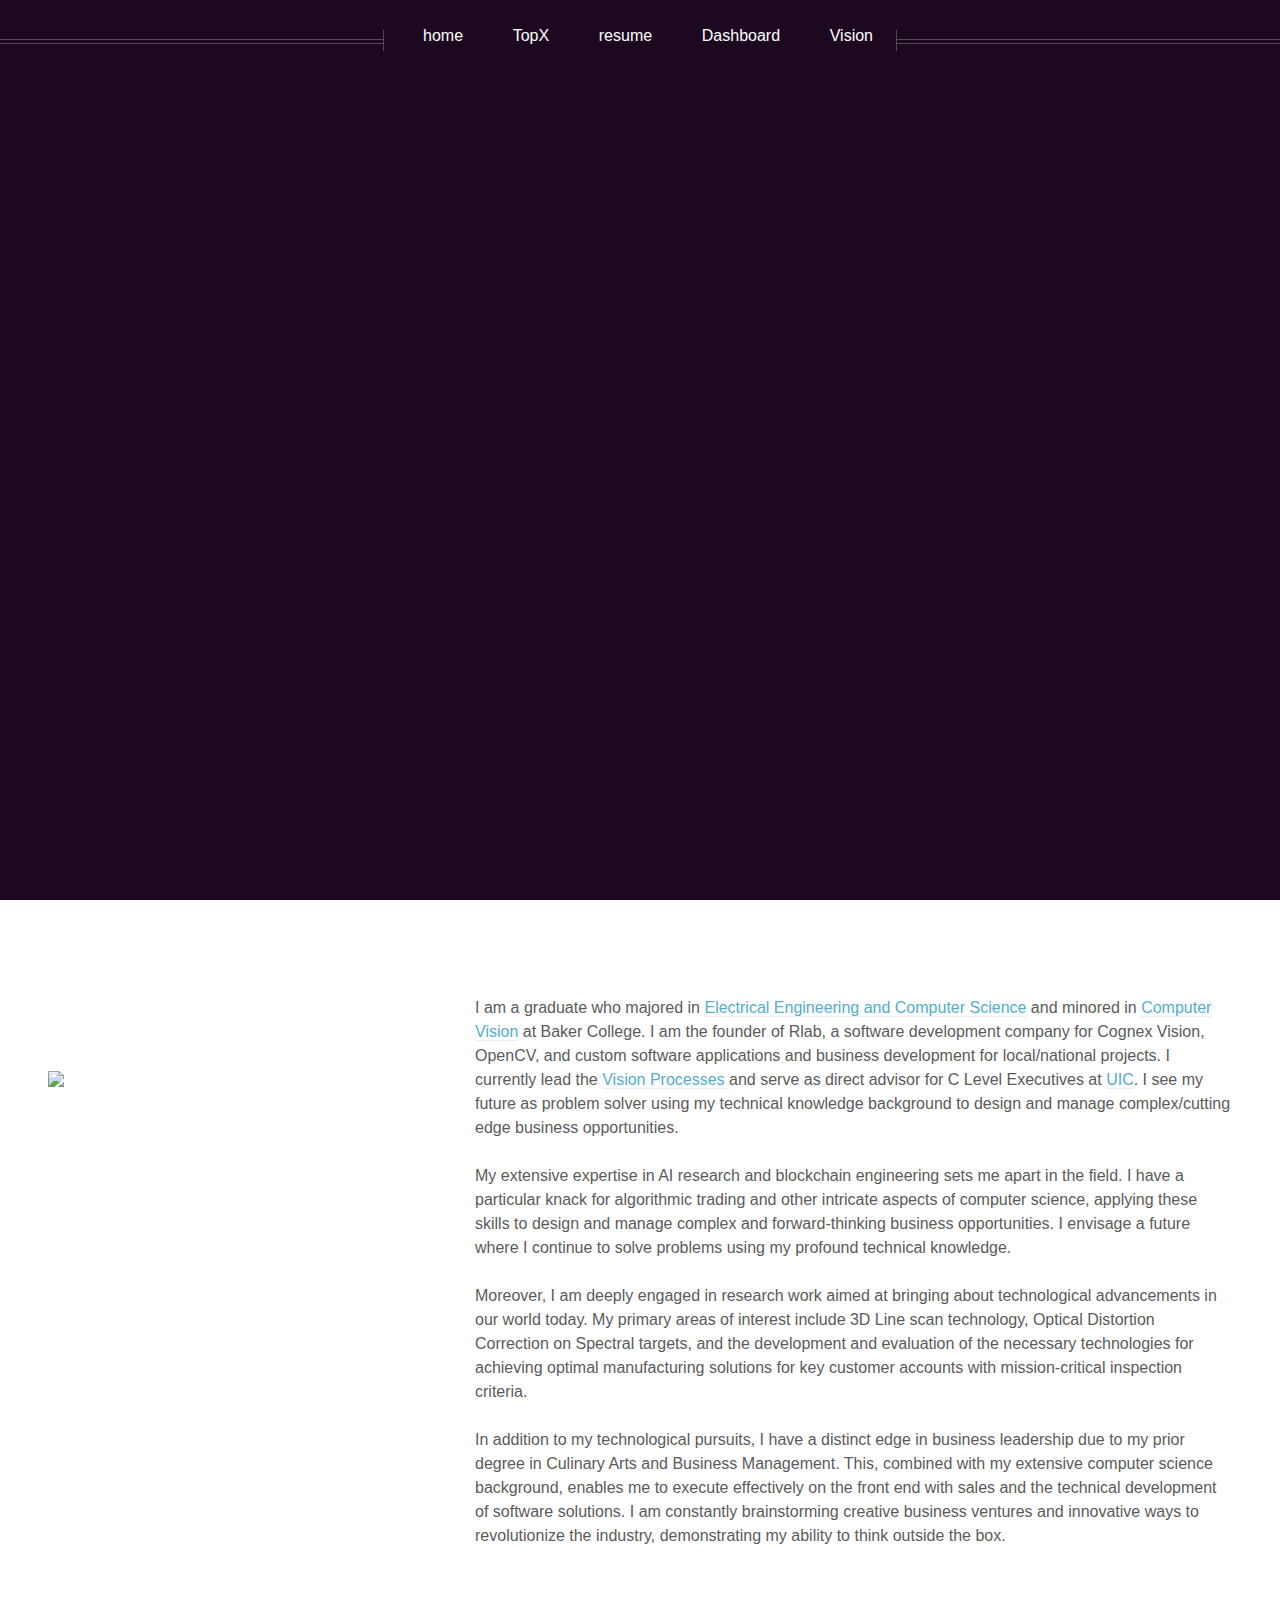
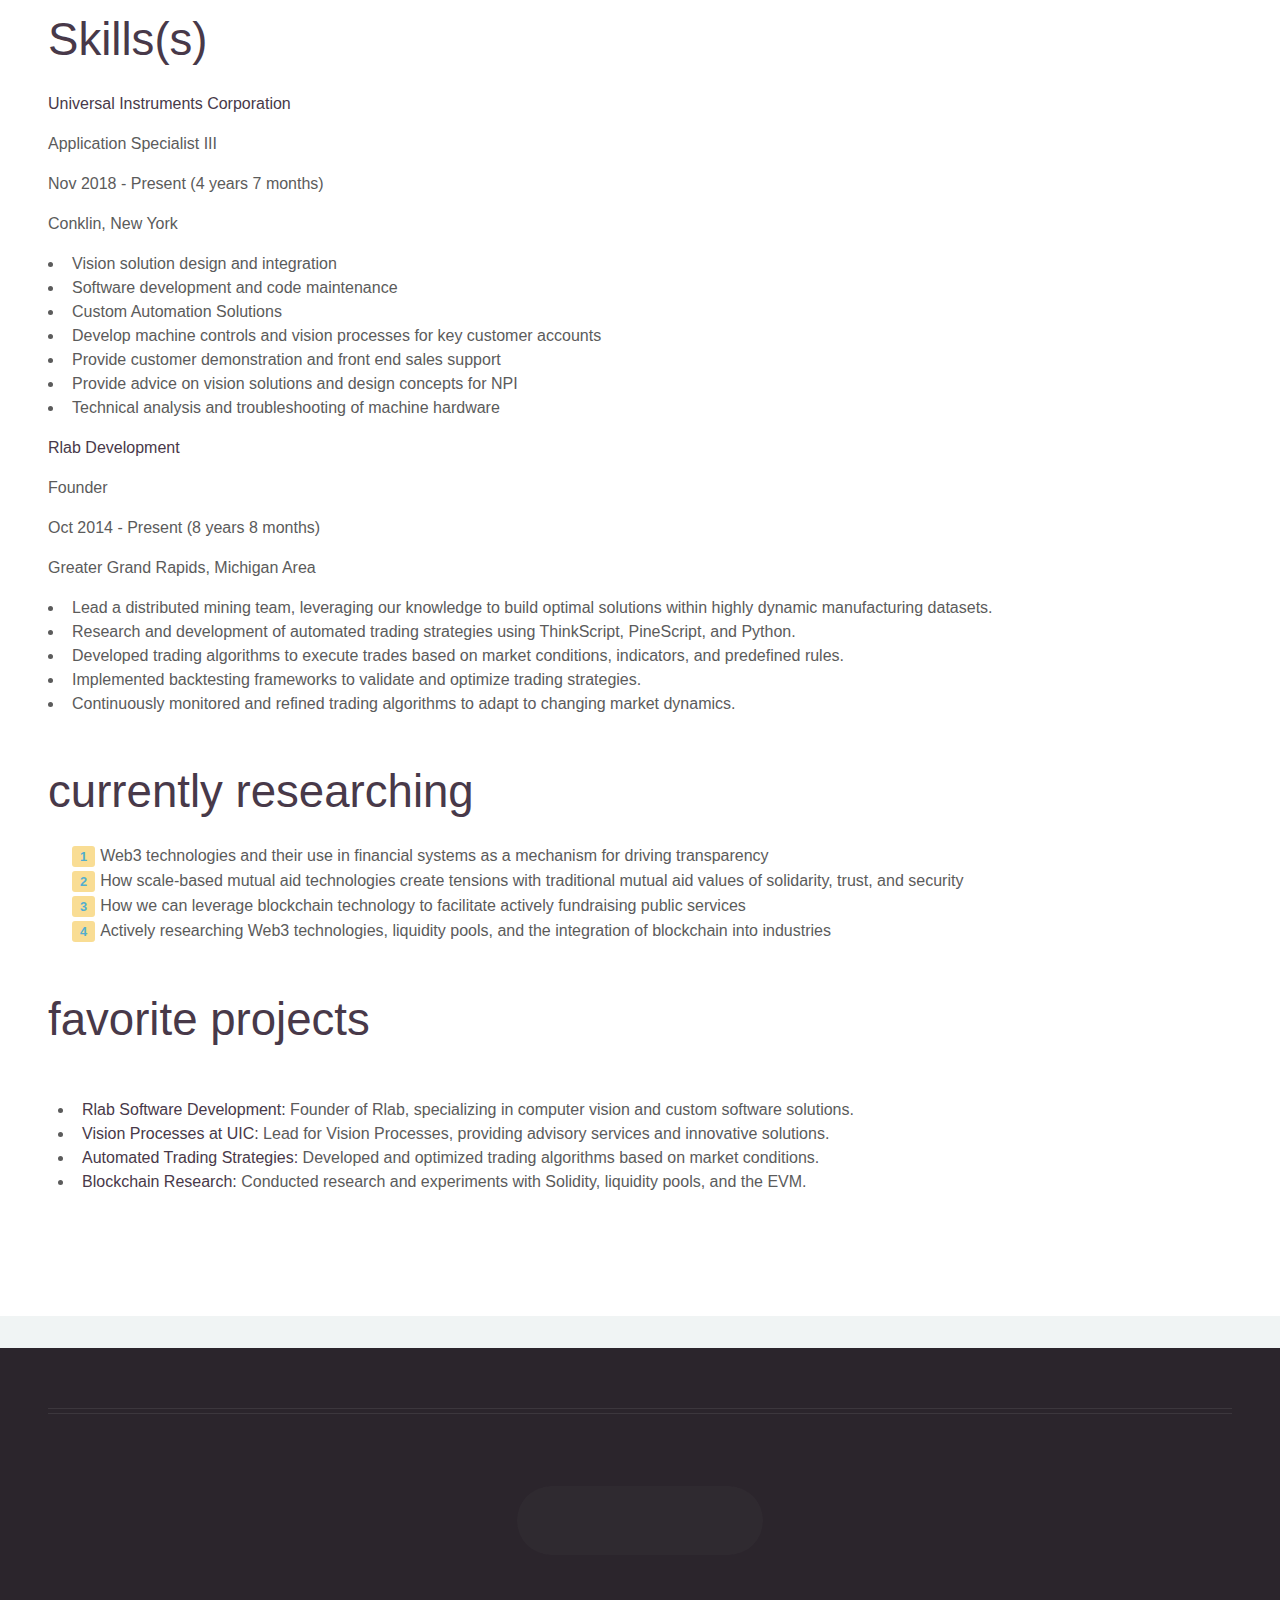
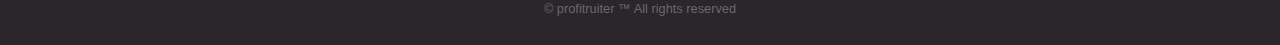
==== commit 4826a448: "Worked on the TopX UI and charts for initial flow" ====
--- a/index.html
+++ b/index.html
@@ -22,7 +22,7 @@
             <!-- Inner -->
             <header>
 
-                <h1><a href="index.html" id="logo">profitruiter</a></h1>
+                <h1><a href="index.html" id="logo">ProfitruiteR</a></h1>
                 <p>ai • blockchain development • llm</p>
             </header>
 
@@ -34,7 +34,8 @@
                     <li> <a href="index.html">home</a></li>
                     <li><a href="topx.html">TopX</a></li>
                     <li><a href="resume.pdf">resume</a></li>
-
+                    <li><a href="UI.html">Dashboard</a></li>
+                    <li><a href="photography.html">Vision</a></li>
                 </ul>
             </nav>
 
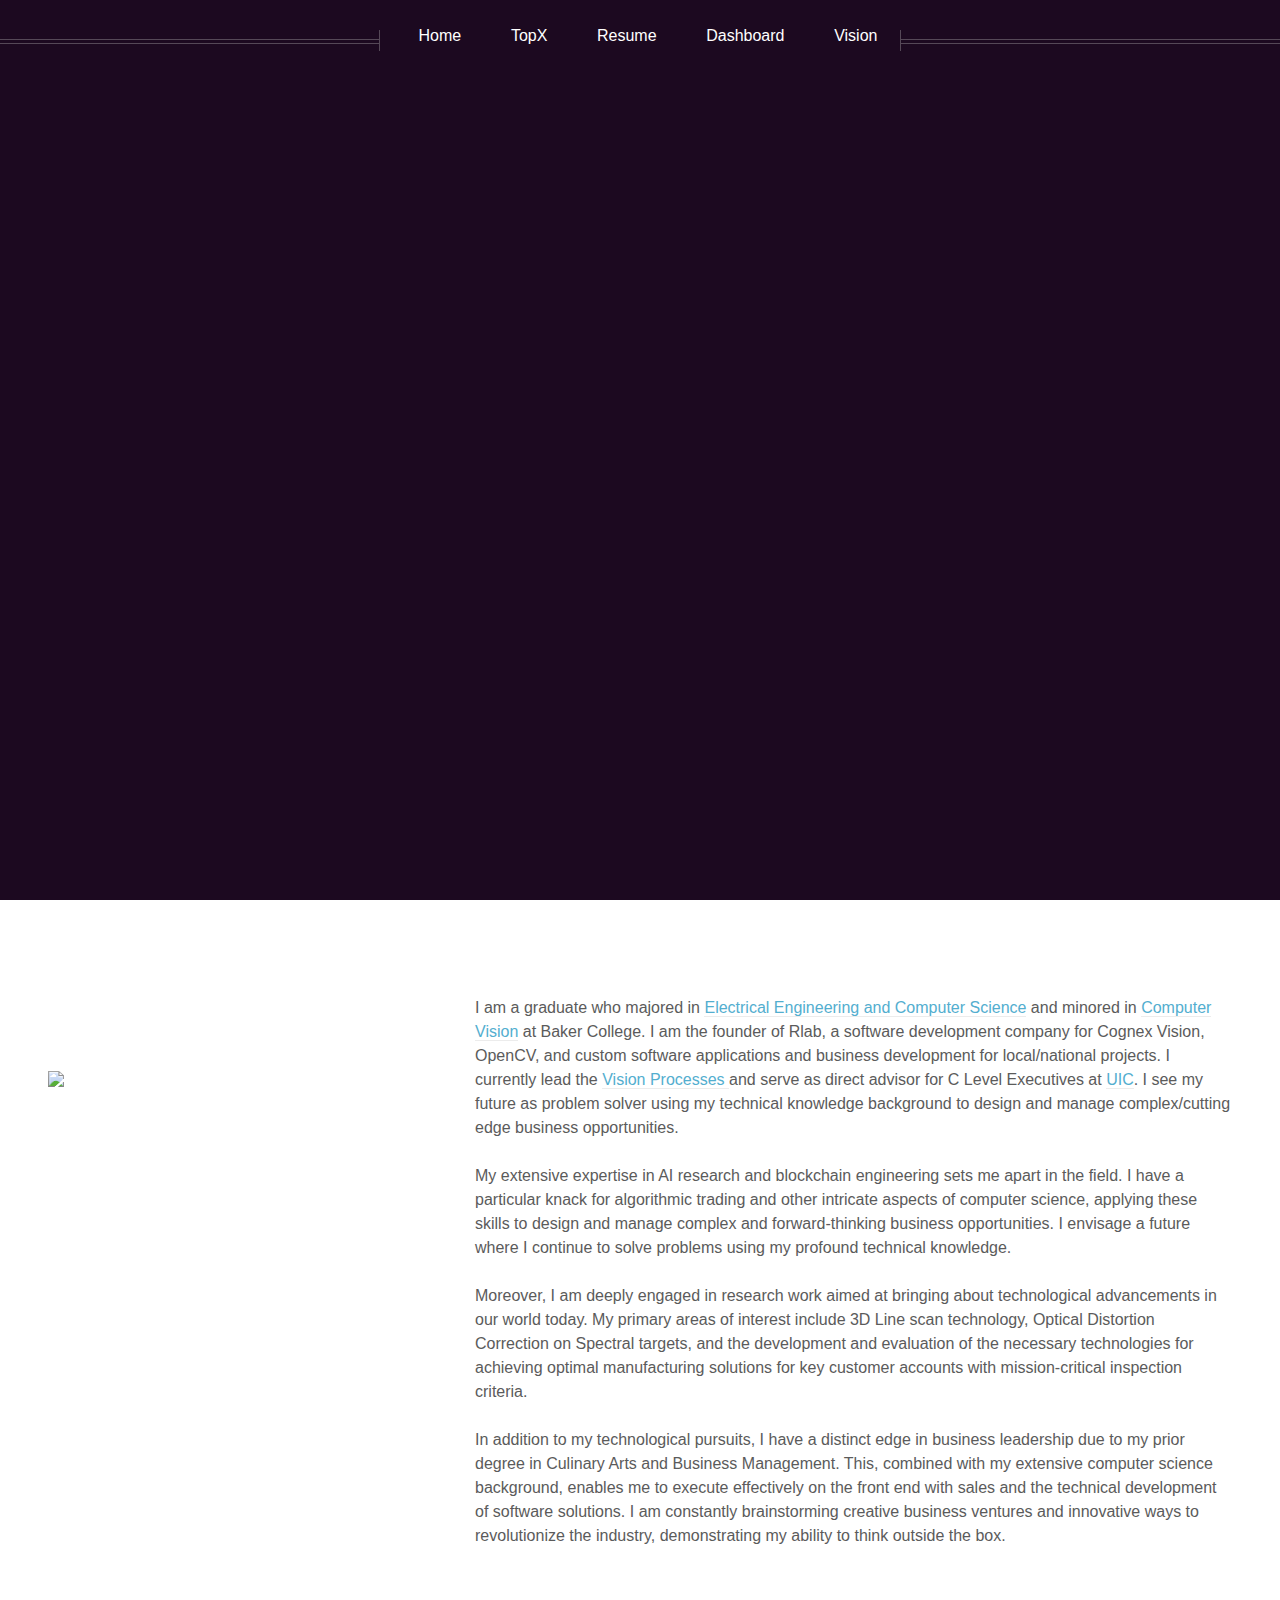
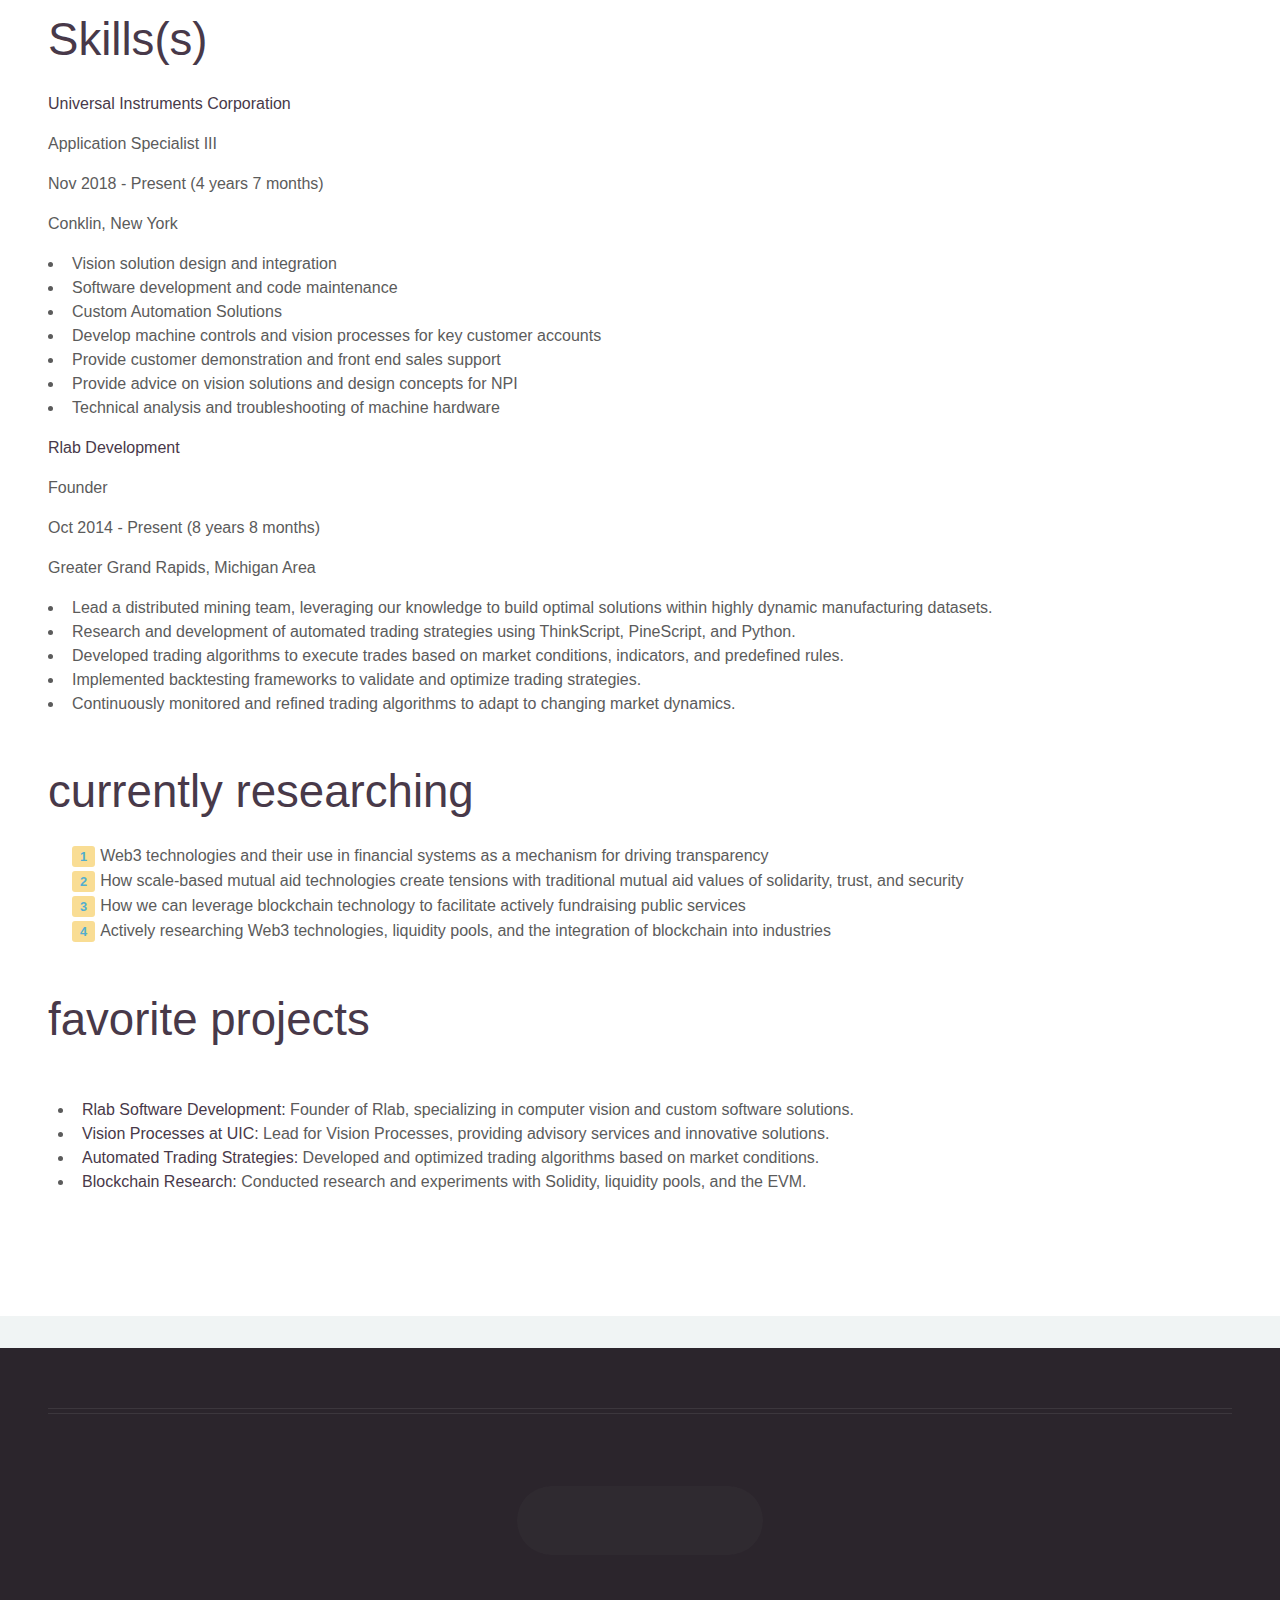
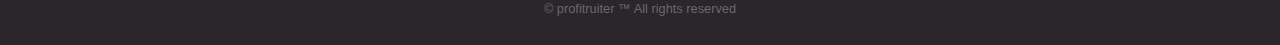
==== commit a17d375a: "Added data and more structure to the dashboard." ====
--- a/index.html
+++ b/index.html
@@ -31,9 +31,9 @@
             <!-- Nav -->
             <nav id="nav">
                 <ul>
-                    <li> <a href="index.html">home</a></li>
+                    <li> <a href="index.html">Home</a></li>
                     <li><a href="topx.html">TopX</a></li>
-                    <li><a href="resume.pdf">resume</a></li>
+                    <li><a href="resume.pdf">Resume</a></li>
                     <li><a href="UI.html">Dashboard</a></li>
                     <li><a href="photography.html">Vision</a></li>
                 </ul>
@@ -165,14 +165,10 @@
                     <!-- Contact -->
                     <section class="contact">
                         <ul class="icons">
-                            <li><a href="https://www.instagram.com/" class="icon fa-instagram"><span
-										class="label">Instagram</span></a></li>
-                            <li><a href="https://twitter.com/RuiterScott" class="icon fa-twitter"><span
-										class="label">Twitter</span></a></li>
-                            <li><a href="https://github.com/" class="icon fa-github"><span
-										class="label">GitHub</span></a></li>
-                            <li><a href="https://www.linkedin.com/in/scottruiter" class="icon fa-linkedin"><span
-										class="label">Linkedin</span></a></li>
+                            <li><a href="https://t.me/TopXProfits" class="icon fa-telegram"><span class="label">Instagram</span></a></li>
+                            <li><a href="https://twitter.com/RuiterScott" class="icon fa-twitter"><span class="label">Twitter</span></a></li>
+                            <li><a href="https://github.com/scottRuiter" class="icon fa-github"><span class="label">GitHub</span></a></li>
+                            <li><a href="https://www.linkedin.com/in/scottruiter" class="icon fa-linkedin"><span class="label">Linkedin</span></a></li>
                         </ul>
                     </section>
 
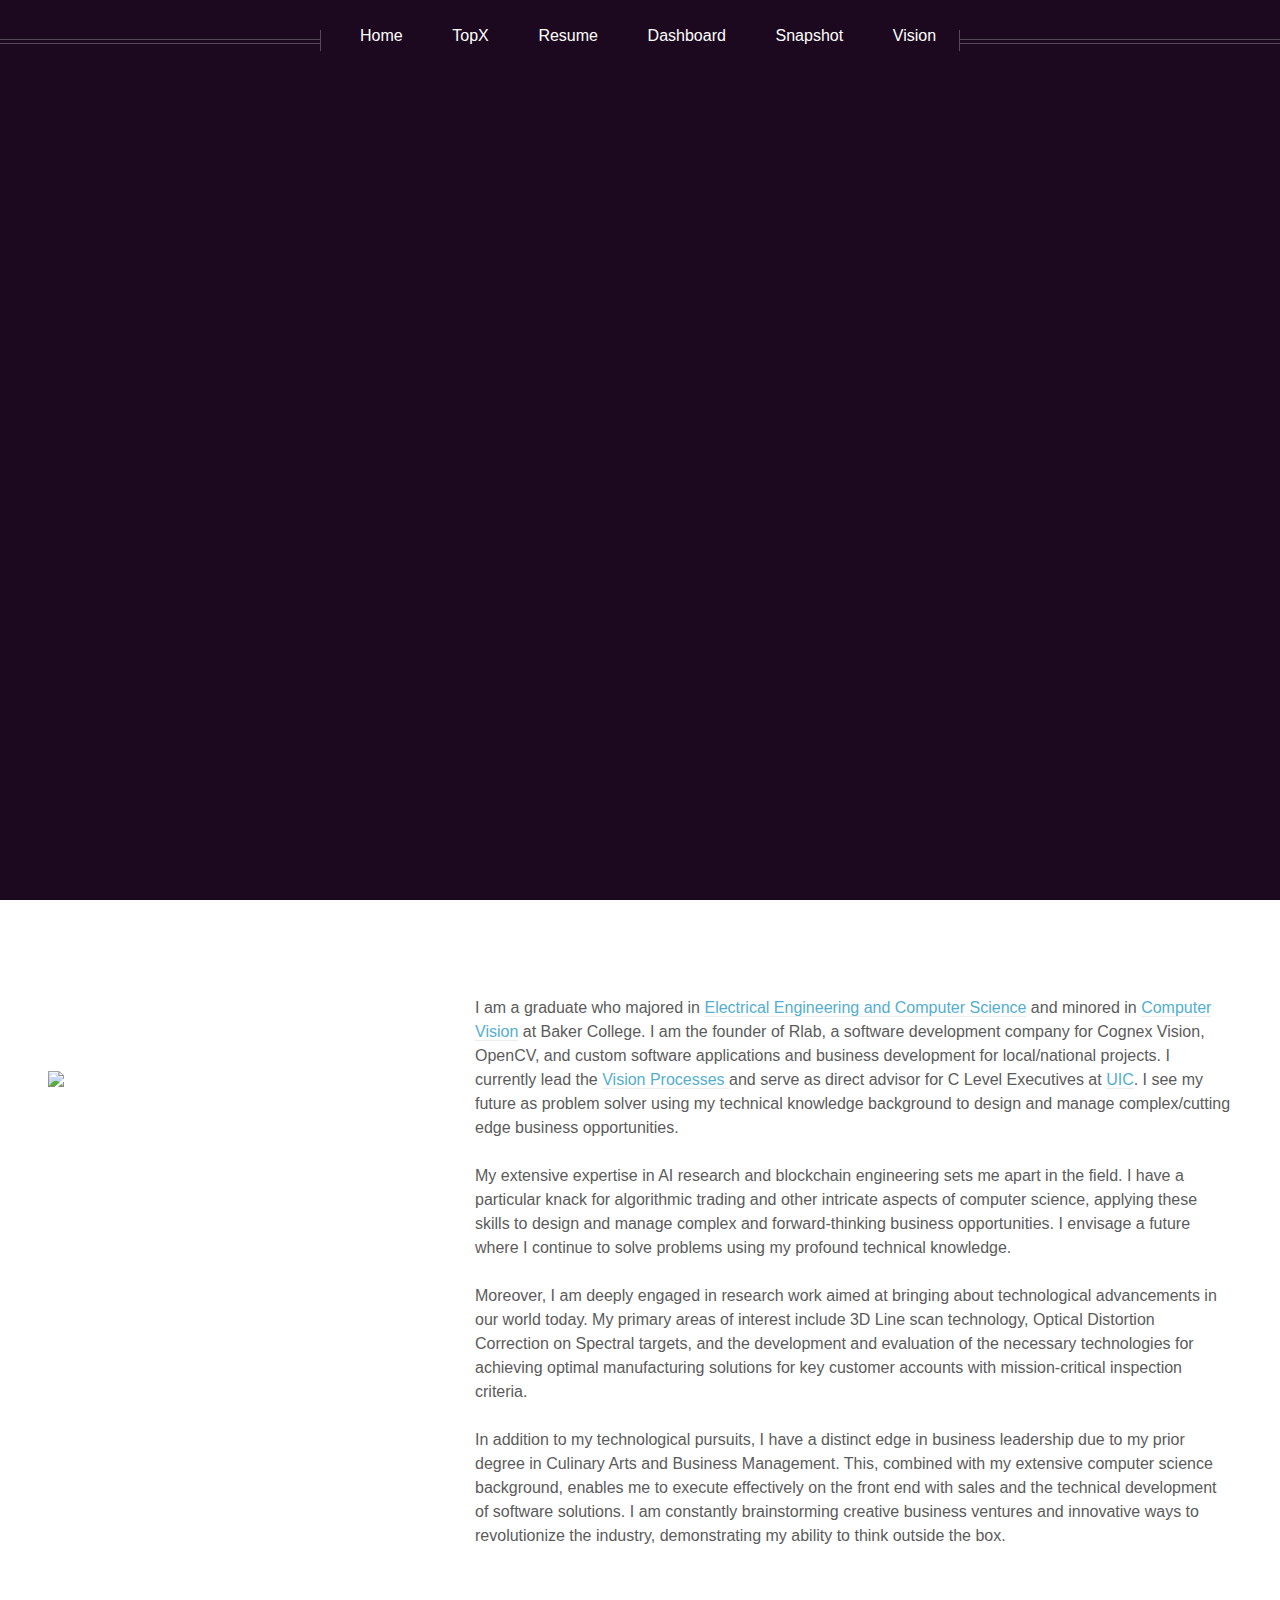
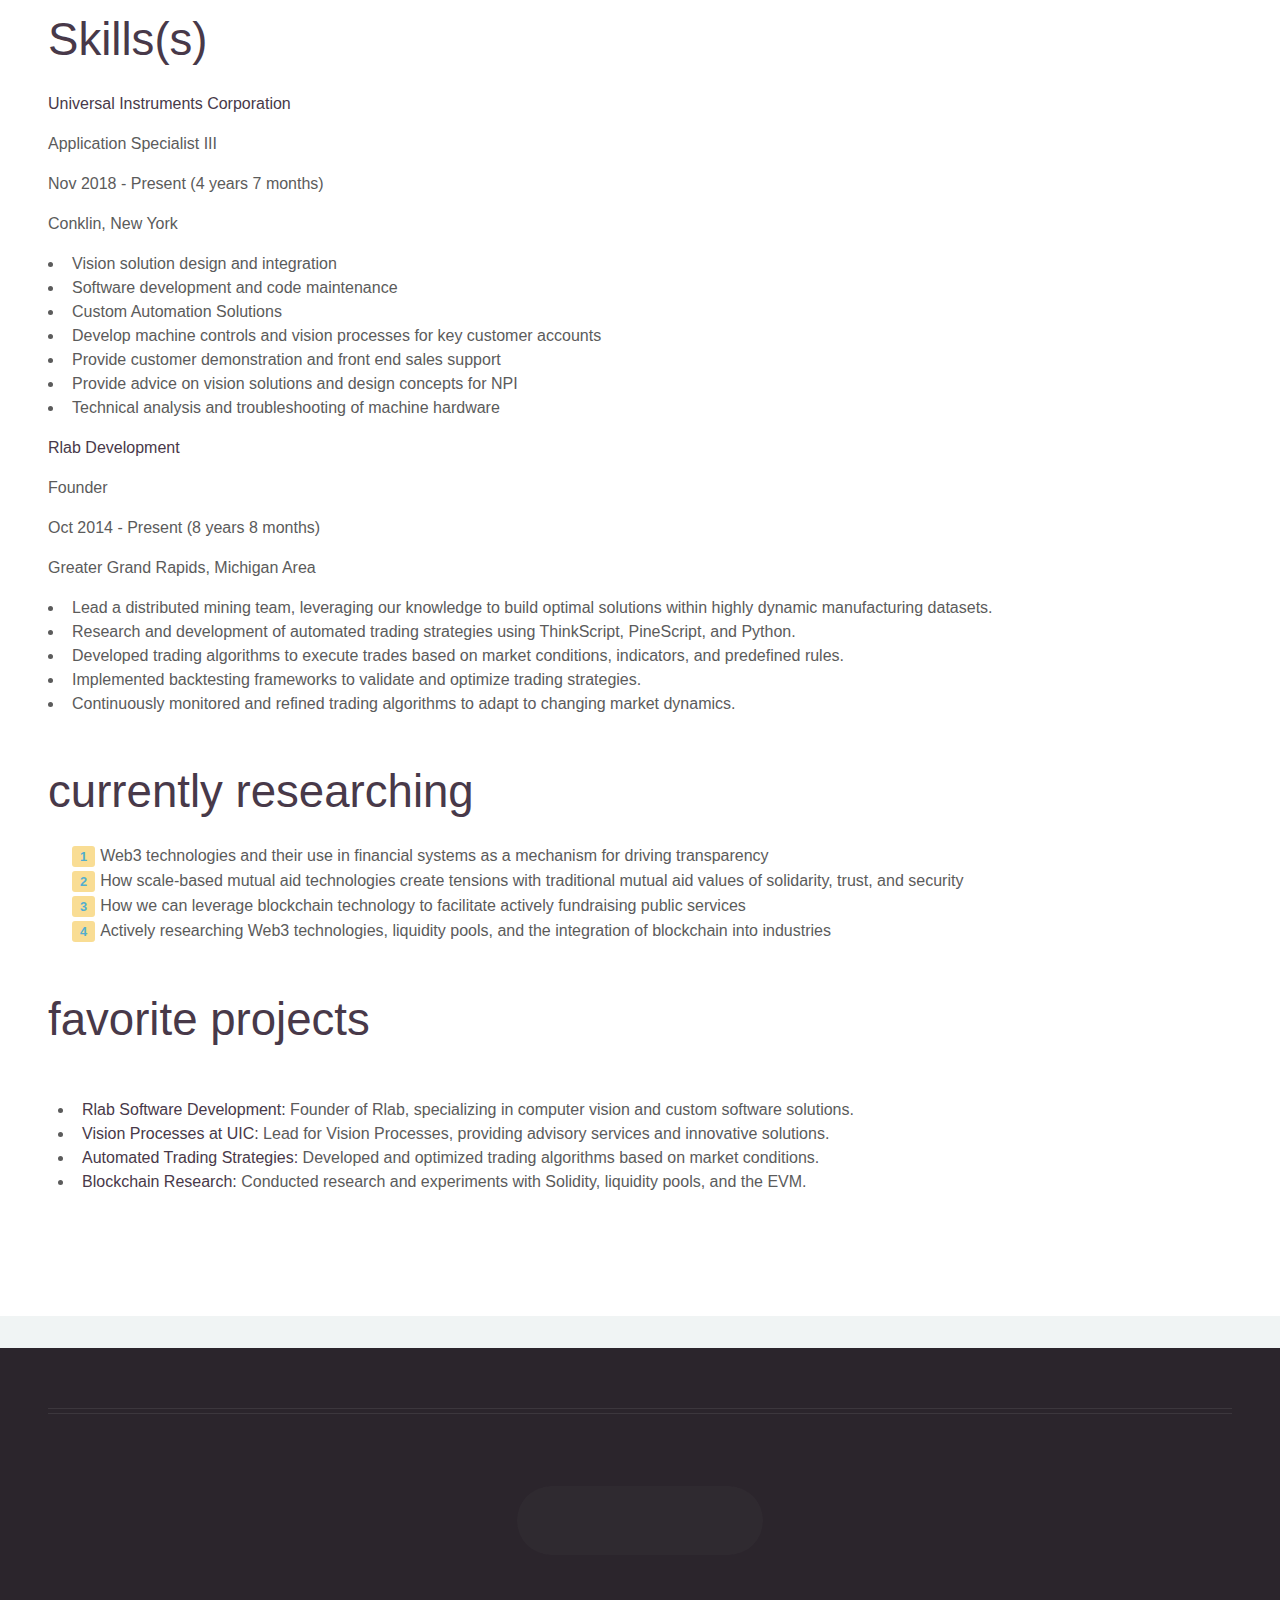
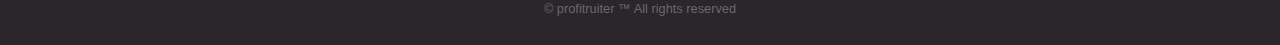
==== commit 6af4cc32: "Added Global Market Snapshot" ====
--- a/index.html
+++ b/index.html
@@ -10,6 +10,9 @@
     <noscript>
 		<link rel="stylesheet" href="assets/css/noscript.css" />
 	</noscript>
+
+
+
 </head>
 
 <body class="homepage is-preload">
@@ -35,6 +38,7 @@
                     <li><a href="topx.html">TopX</a></li>
                     <li><a href="resume.pdf">Resume</a></li>
                     <li><a href="UI.html">Dashboard</a></li>
+                    <li><a href="overview.html">Snapshot</a></li>
                     <li><a href="photography.html">Vision</a></li>
                 </ul>
             </nav>
